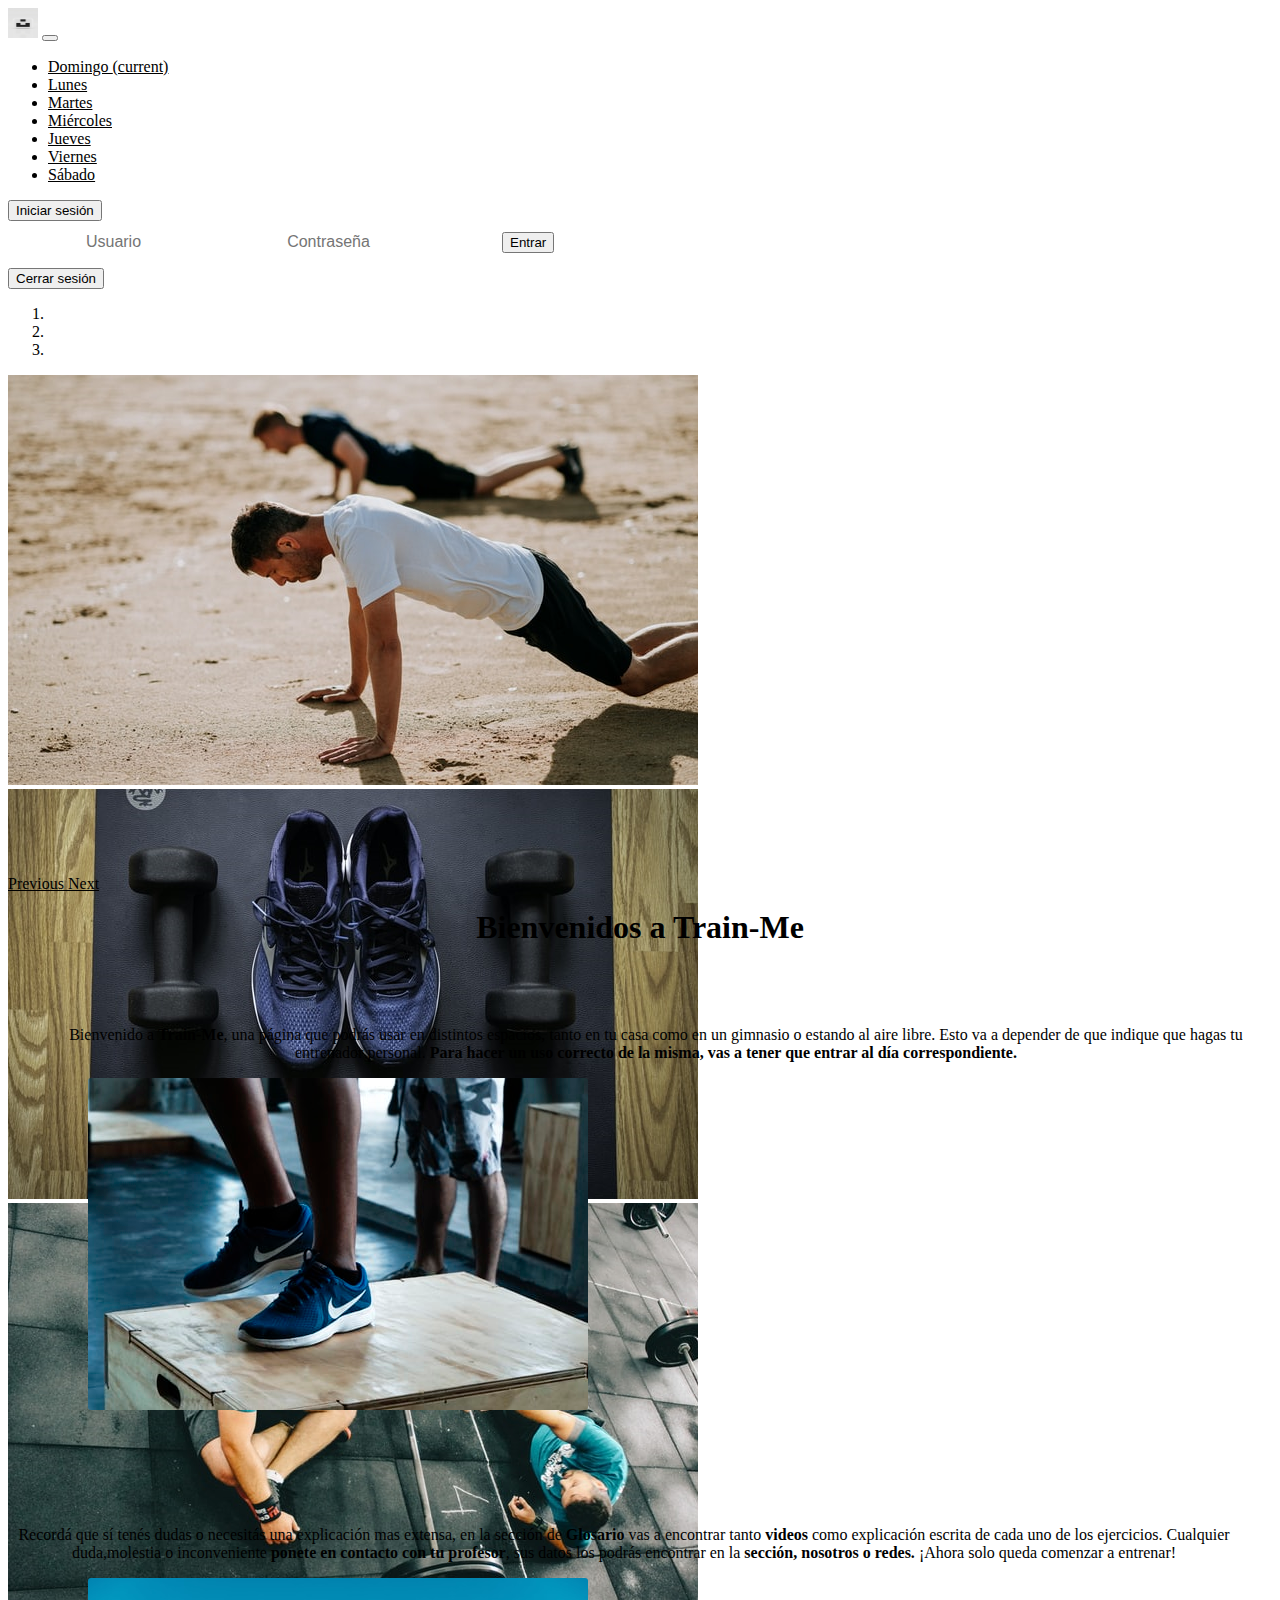
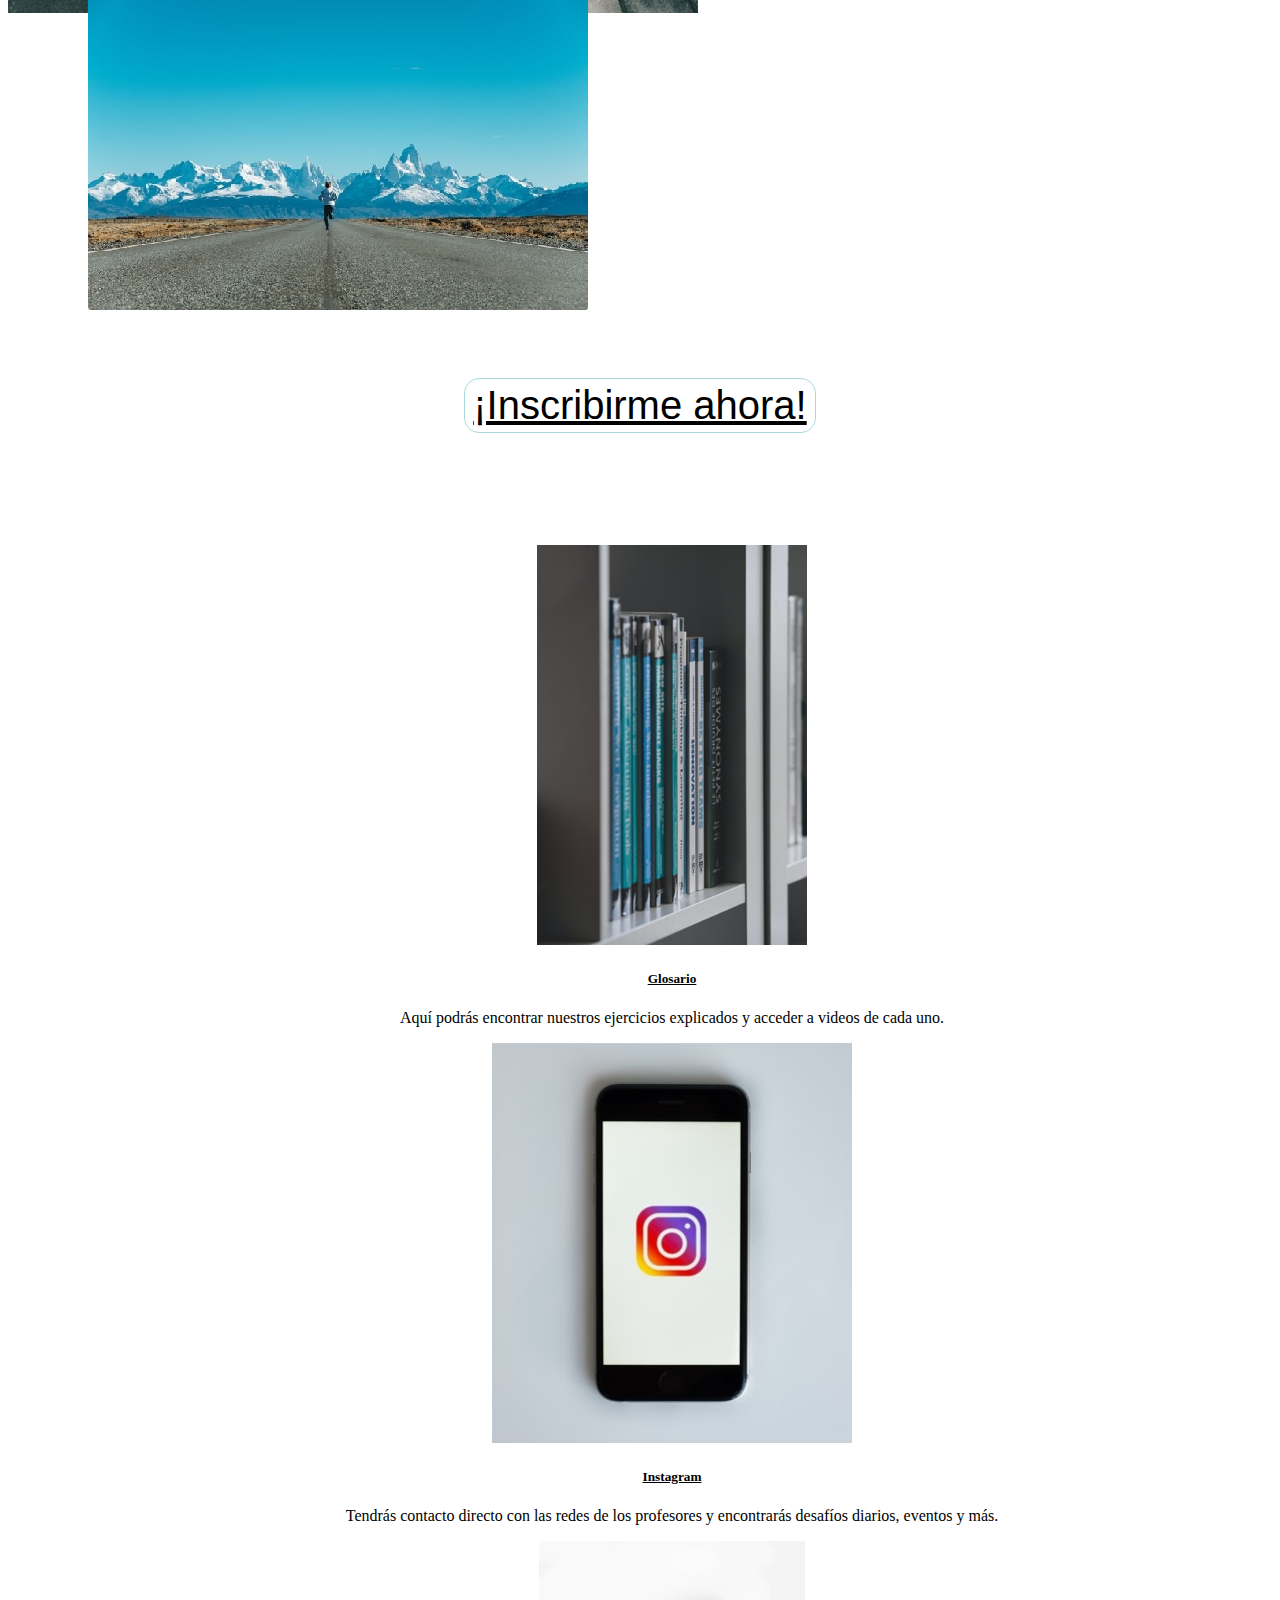
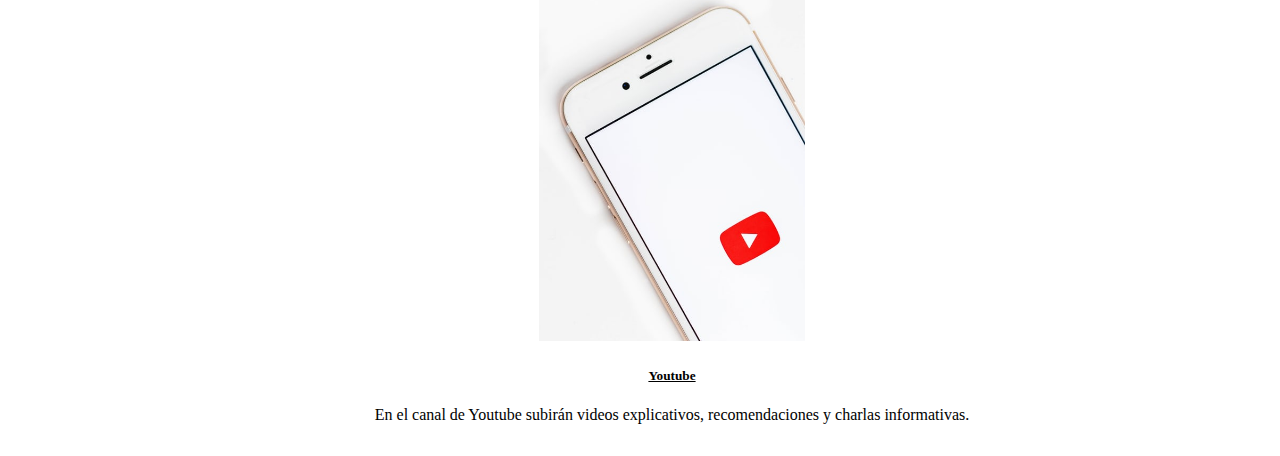
==== index.html @ 3433dd18 "Se modifico encabezado de index y se quito el overflow de dias en mobile" ====
<!DOCTYPE html>
<html lang="en">

<head>
    <meta charset="UTF-8">
    <meta http-equiv="X-UA-Compatible" content="IE=edge">
    <meta name="viewport" content="width=device-width, initial-scale=1.0">
    <meta name="description" content="No importa donde entrenes, hacelo bajo la supervisión de un profesional.">
    <meta name="keywords"
        content="entrenamiento, GYM, en casa, salud, ejercicios, pesas, funcional, crossfit, movimiento">
    <title>Train-Me-Boots</title>
    <!-- css de Bootstrap -->
    <link rel="stylesheet" href="https://cdn.jsdelivr.net/npm/bootstrap@4.6.0/dist/css/bootstrap.min.css"
        integrity="sha384-B0vP5xmATw1+K9KRQjQERJvTumQW0nPEzvF6L/Z6nronJ3oUOFUFpCjEUQouq2+l" crossorigin="anonymous">
    <!-- Nuestro css -->
    <link rel="stylesheet" href="css/app.css">
</head>

<body>
    <div class="container-fluid">
        <!-- Inicia la nav -->
        <div class="row">
            <div class="col-xs-12 col-md-12 col-lg-12">
                <nav class="navbar navbar-expand-lg navbar-light bg-light fixed-top">
                    <a class="navbar-brand" href="#"><img src="img/logo.jfif" width="30" height="30" alt="logo"></a>
                    <button class=" navbar-toggler" type="button" data-toggle="collapse" data-target="#navbarNav"
                        aria-controls="navbarNav" aria-expanded="false" aria-label="Toggle navigation">
                        <span class="navbar-toggler-icon"></span>
                    </button>
                    <div class="collapse navbar-collapse" id="navbarNav">
                        <ul class="navbar-nav">
                            <li class="nav-item ">
                                <a class="nav-link" href="#">Domingo <span class="sr-only">(current)</span></a>
                            </li>
                            <li class="nav-item">
                                <a class="nav-link active scale" href="pages/lunes.html">Lunes</a>
                            </li>
                            <li class="nav-item">
                                <a class="nav-link active scale" href="pages/martes.html">Martes</a>
                            </li>
                            <li class="nav-item">
                                <a class="nav-link active scale" href="pages/miercoles.html">Miércoles</a>
                            </li>
                            <li class="nav-item">
                                <a class="nav-link active scale" href="pages/jueves.html">Jueves</a>
                            </li>
                            <li class="nav-item">
                                <a class="nav-link active scale" href="pages/viernes.html">Viernes</a>
                            </li>
                            <li class="nav-item">
                                <a class="nav-link" href="#">Sábado</a>
                            </li>
                        </ul>
                    </div>
                    <div class="btn-group">
                        <button class="btn  btn-sm dropdown-toggle" type="button" data-toggle="dropdown"
                            aria-haspopup="true" aria-expanded="false">
                            Iniciar sesión
                        </button>
                        <div class="dropdown-menu">
                            <input type="text" class="usuario radius" name="usuario" id="" placeholder="Usuario"
                                required>
                            <input type="contraseña" class="usuario radius " name="contraseña" id=""
                                placeholder="Contraseña" required>
                            <a href="#"><button type="button" class="btn  btn-sm btnMargin">Entrar</button></a>
                        </div>
                    </div>
                    <a href="#"><button type="button" class="btn  btn-sm">Cerrar sesión</button></a>
                </nav>
            </div>
        </div>

        <!-- inicio de carousel -->
        <div class="row">
            <div class="col-xs-12 col-md-12 col-lg-12">
                <div id="carouselExampleIndicators" class="carousel slide" data-ride="carousel">
                    <ol class="carousel-indicators">
                        <li data-target="#carouselExampleIndicators" data-slide-to="0" class="active"></li>
                        <li data-target="#carouselExampleIndicators" data-slide-to="1"></li>
                        <li data-target="#carouselExampleIndicators" data-slide-to="2"></li>
                    </ol>
                    <div class="carousel-inner img__radius">
                        <div class="carousel-item active">
                            <img src="img/training1.jfif" class="d-block w-100 " alt="zapatillas">
                        </div>
                        <div class="carousel-item">
                            <img src="img/training4.jfif" class="d-block w-100" alt="joven">
                        </div>
                        <div class="carousel-item">
                            <img src="img/training3.jfif" class="d-block w-100" alt="gym">
                        </div>
                    </div>
                    <a class="carousel-control-prev" href="#carouselExampleIndicators" role="button" data-slide="prev">
                        <span class="carousel-control-prev-icon" aria-hidden="true"></span>
                        <span class="sr-only">Previous</span>
                    </a>
                    <a class="carousel-control-next" href="#carouselExampleIndicators" role="button" data-slide="next">
                        <span class="carousel-control-next-icon" aria-hidden="true"></span>
                        <span class="sr-only">Next</span>
                    </a>
                </div>
            </div>
        </div>

        <!-- encabezado con el titulo -->
        <div class="row">
            <div class="col-xs-12 col-md-12 col-lg-12">
                <h1 class="encabezado__titulo">Bienvenidos a Train-Me</h1>
            </div>
        </div>

        <!-- Explicacion de la pag e imagen -->
        <section>
            <div class="row section__div--mb">
                <div class="col-xs-12 col-md-6 col-lg-6 ">
                    <p class="section__textPrincipal">Bienvenido a <b>Train-Me</b>, una página que podrás usar en
                        distintos
                        espacios,
                        tanto
                        en tu casa como en un
                        gimnasio o estando al aire libre.
                        Esto va a depender de que indique que hagas tu entrenador personal.
                        <b>Para hacer un uso correcto de la misma, vas a tener que entrar al día correspondiente.</b>
                    </p>
                </div>
                <div class="col-xs-12 col-md-6 col-lg-6 section__container">
                    <img src="img/shoes.jfif" alt="zapatillas" class="img-fluid img__radius">
                </div>
            </div>
            <div class="row section__div--mb">
                <div class="col-xs-12 col-md-6 col-lg-6  order-lg-1 order-md-1">
                    <p class="section__textSecundario ">
                        Recordá que sí tenés dudas o necesitás una explicación mas extensa, en la sección de
                        <b>Glosario</b>
                        vas a
                        encontrar tanto <b>videos</b> como explicación escrita de cada uno de los ejercicios.
                        Cualquier duda,molestia o inconveniente <b>ponete en contacto con tu profesor</b>, sus datos los
                        podrás
                        encontrar en la <b>sección, nosotros o redes.</b>
                        ¡Ahora solo queda comenzar a entrenar!
                    </p>
                </div>
                <div class="col-xs-12 col-md-6 col-lg-6 section__container">
                    <img src="img/running.jfif" alt="persona corriendo" class="img-fluid img__radius">
                </div>
            </div>
        </section>
        <!-- encabezado de inscripcion -->
        <div class="row">
            <div class="col-xs-12 col-md-12 col-lg-12 flex__encabezado--index">
                <button class="scale encabezado__inscripcion--index"><a href="pages/inscripcion.html"
                        class="hover__encabezado--index">¡Inscribirme ahora!</a></button>
            </div>
        </div>

        <!-- incio del footer -->
        <footer class="row footer__position">
            <div class="card-deck">
                <div class="card">
                    <a href="pages/glosario.html"><img src="img/glosario.jfif" class="card-img-top "
                            alt="acceso a glosario" height="400">
                        <div class="card-body">
                    </a>
                    <a href="pages/glosario.html">
                        <h5 class="card-title">Glosario</h5>
                    </a>
                    <p class="card-text">Aquí podrás encontrar nuestros ejercicios explicados y acceder a
                        videos de cada uno.</p>
                </div>
            </div>
            <div class="card">
                <a href="https://www.instagram.com/somozajoaquin_/?hl=es-la" target="_blank"><img
                        src="img/instagram.jfif" class="card-img-top " alt="acceso a instagram" height="400"></a>
                <div class="card-body">
                    <a href="https://www.instagram.com/somozajoaquin_/?hl=es-la" target="_blank">
                        <h5 class="card-title">Instagram</h5>
                    </a>
                    <p class="card-text">Tendrás contacto directo con las redes de los profesores y encontrarás
                        desafíos diarios, eventos y más.</p>
                </div>
            </div>
            <div class="card">
                <a href="https://www.youtube.com/c/foroatletismo" target="_blank"><img src="img/youtube.jfif"
                        class="card-img-top" alt="acceso a youtube" height="400"></a>
                <div class="card-body">
                    <a href=" https://www.youtube.com/c/foroatletismo" target="_blank"">
                        <h5 class=" card-title">Youtube</h5>
                    </a>
                    <p class="card-text">En el canal de Youtube subirán videos explicativos, recomendaciones y
                        charlas informativas.</p>
                </div>
            </div>
        </footer>

    </div>
















    <!-- scripts de bootstrap -->
    <script src="https://code.jquery.com/jquery-3.5.1.slim.min.js"
        integrity="sha384-DfXdz2htPH0lsSSs5nCTpuj/zy4C+OGpamoFVy38MVBnE+IbbVYUew+OrCXaRkfj"
        crossorigin="anonymous"></script>
    <script src="https://cdn.jsdelivr.net/npm/bootstrap@4.6.0/dist/js/bootstrap.bundle.min.js"
        integrity="sha384-Piv4xVNRyMGpqkS2by6br4gNJ7DXjqk09RmUpJ8jgGtD7zP9yug3goQfGII0yAns"
        crossorigin="anonymous"></script>
</body>

</html>
---- css/app.css ----
/* vista desktop */
@media only screen and (min-width:1024px) {
    .encabezado__titulo{
        margin: 1rem 0;
    }
    
    .section__textPrincipal{
        text-align: center;
         padding-top: 4rem;
         padding-left: 2rem;
    }
     .section__textSecundario{
        text-align: center;
        padding-top: 4rem;
        padding-right: 2rem;
    }
     .section__container {
        padding-left: 5rem;
    }
    .carousel-inner{
        height: 500px;
    }
    .encabezado__h2{
        margin-top: 1rem;
    }
    .footer__position{
        text-align: center;
        margin-top: 7rem;
        margin-bottom: 2rem;
        width: 100%;
        padding-left: 2rem;
    }
}

h1, h2{
    text-align: center;
}

a{
    color: black;
}

.section__div--mb{
    margin-bottom: 3rem;
}
.flex__encabezado--index{
    display: flex;
    flex-direction: row;
    justify-content: center;
}


/* modificaciones de links y botones  */
a:hover{
    text-decoration: none;
    transition: 0.5s; 
    color: #8eb9bb; 
 
}
.hover__encabezado--index:hover{
   color: #000;
}
.encabezado__inscripcion--index{
    margin-top: 1rem;
    text-align: center;
    font-size: 2.5rem;
    border: 1px solid #a8dadc;
    background-color: white;   
    border-radius: 15px;
    padding: .25rem .5rem;    
}
.encabezado__inscripcion--index:hover{
    color: white;
    border: 1px  solid #a8dadc;
    border-radius: 15px;
    box-shadow: 0 0.8em 0.5em -0.5em #99c5c7;
} 
.scale:hover{
    transform: scale(1.1,1.1);
    transition: 0.5s;
}
.radius{
    border-radius: 5px;
    border: none;
}
.img__radius{
   border-radius:calc(.25rem - 1px);
}

/* Boton de la nav */
.btnMargin{
    margin-left: 4rem;
    margin-top: 0.5rem;
}
.btn:hover{
    background-color: #a8dadc;
    transition: 0.5s;
    color: #fff;
}
.usuario{
    height: 2.5rem;   
}
::placeholder{
    text-align: center;
}

/* Titulo de los dias */
.encabezado__titulo--dias{
    margin-top: 1rem;
}

/* Iconos de footer */
svg{
    width: 1.5rem;
    height: 1.5rem;   
}

/* No usar BEM sobre .table ya que es class de bootstrap */
/* Tablas de dias y glosario */
.table{
    margin-top: 2rem;
    margin-bottom: 5rem; 
} 

/* css del formulario de inscripcion */
input:placeholder-shown{ 
    font-size: 1rem;
}
textarea{
    font-size: 1rem;
}
select{ 
    border: none;
    height: 1.5rem;
    text-align: center;
    font-weight: 100;
    margin-bottom: 0.2rem;
    font-size: 1rem;
}
input{
    border: none;
    text-align: center;
    font-weight: 100;
    margin-bottom: 0.3rem;
}
.inscripcion__input--tamaño{
    height: 2rem;
}

.inscripcion__ubicacion--checkbox{
    text-align: center;
    font-size: 1.2rem;
    list-style: none;
    margin-top: 0.5rem;
}
.inscripcion__contenedor--ubicacion{
    display: flex;
    flex-direction: row;
    justify-content: center;
    
}
.inscripcion__contenedor--interior{
    background-color: #a8dadc;
    width: 40rem;
    height: 42rem;
    border-radius: 15px;
    display: flex;
    flex-direction: column;
    align-items: center; 
}
.inscripcion__ubicacionForm{
    display: flex;
    flex-direction: column;
    align-items: center;
    margin-top: 2rem; 
}

/* modificaciones de vista tablet */
@media only screen and (min-width: 768px) and (max-width:1023px){
    iframe{
        width: 400px;
        height: 200px;
    }
    .footer__position{
        justify-content: space-around;
        width: 100%;
        padding-left: 2rem;
        margin-bottom: 2rem;
    }
    .encabezado__inscripcion--index{
        margin-bottom: 2.5rem;
    }
    .scale:hover{
        transform: scale(1.009,1.009);
        transition: 0.5s;
    }
}

/* modificaciones de vista mobile */
@media only screen and (max-width: 768px){
    .navbar-toggler{
        justify-content: flex-start;
    }
    .section__textPrincipal{
        padding: 2rem 0;
        text-align: center;
        font-size: 1.5rem;
    }
    .section__textSecundario{
        padding: 2rem 0;
        text-align: center;
        font-size: 1.5rem;
    }
    .section__container{
        display: flex;
        justify-content: center;
    }
    
     /* No usar BEM sobre .table ya que es class de bootstrap */
    .table{
        margin-top: 1rem;
        margin-bottom: 2rem;
    }
    .width__table--dias{
        width: 90%;
    }
    iframe{
        width: 100px;
        height: 100px;
    }
    .inscripcion__contenedor--interior{
        height: 44rem;
    }
    .scale:hover{
        transform: scale(1.009,1.009);
        transition: 0.5s;
    }
    .footer__position{
        justify-content: space-around;
        width: 100%;
        margin-top: 2rem;
        margin-bottom: 2rem;
    }
}
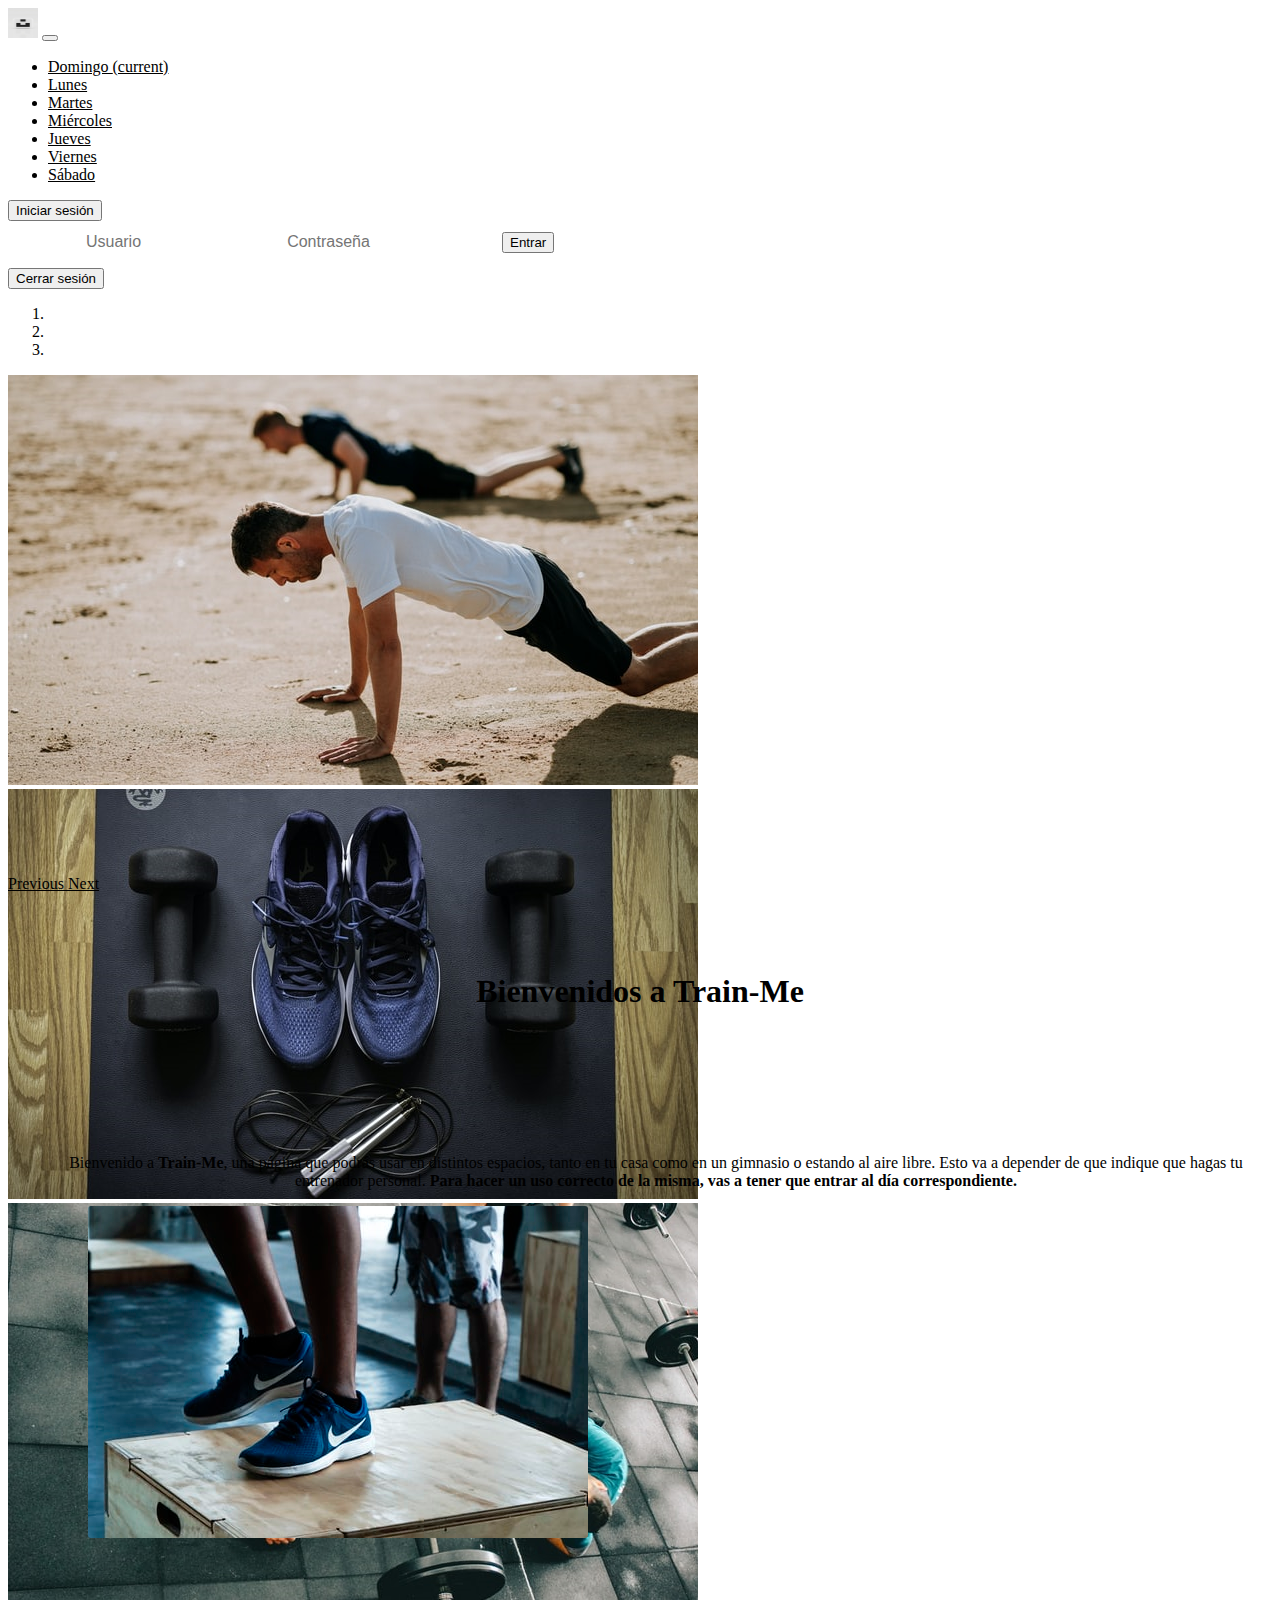
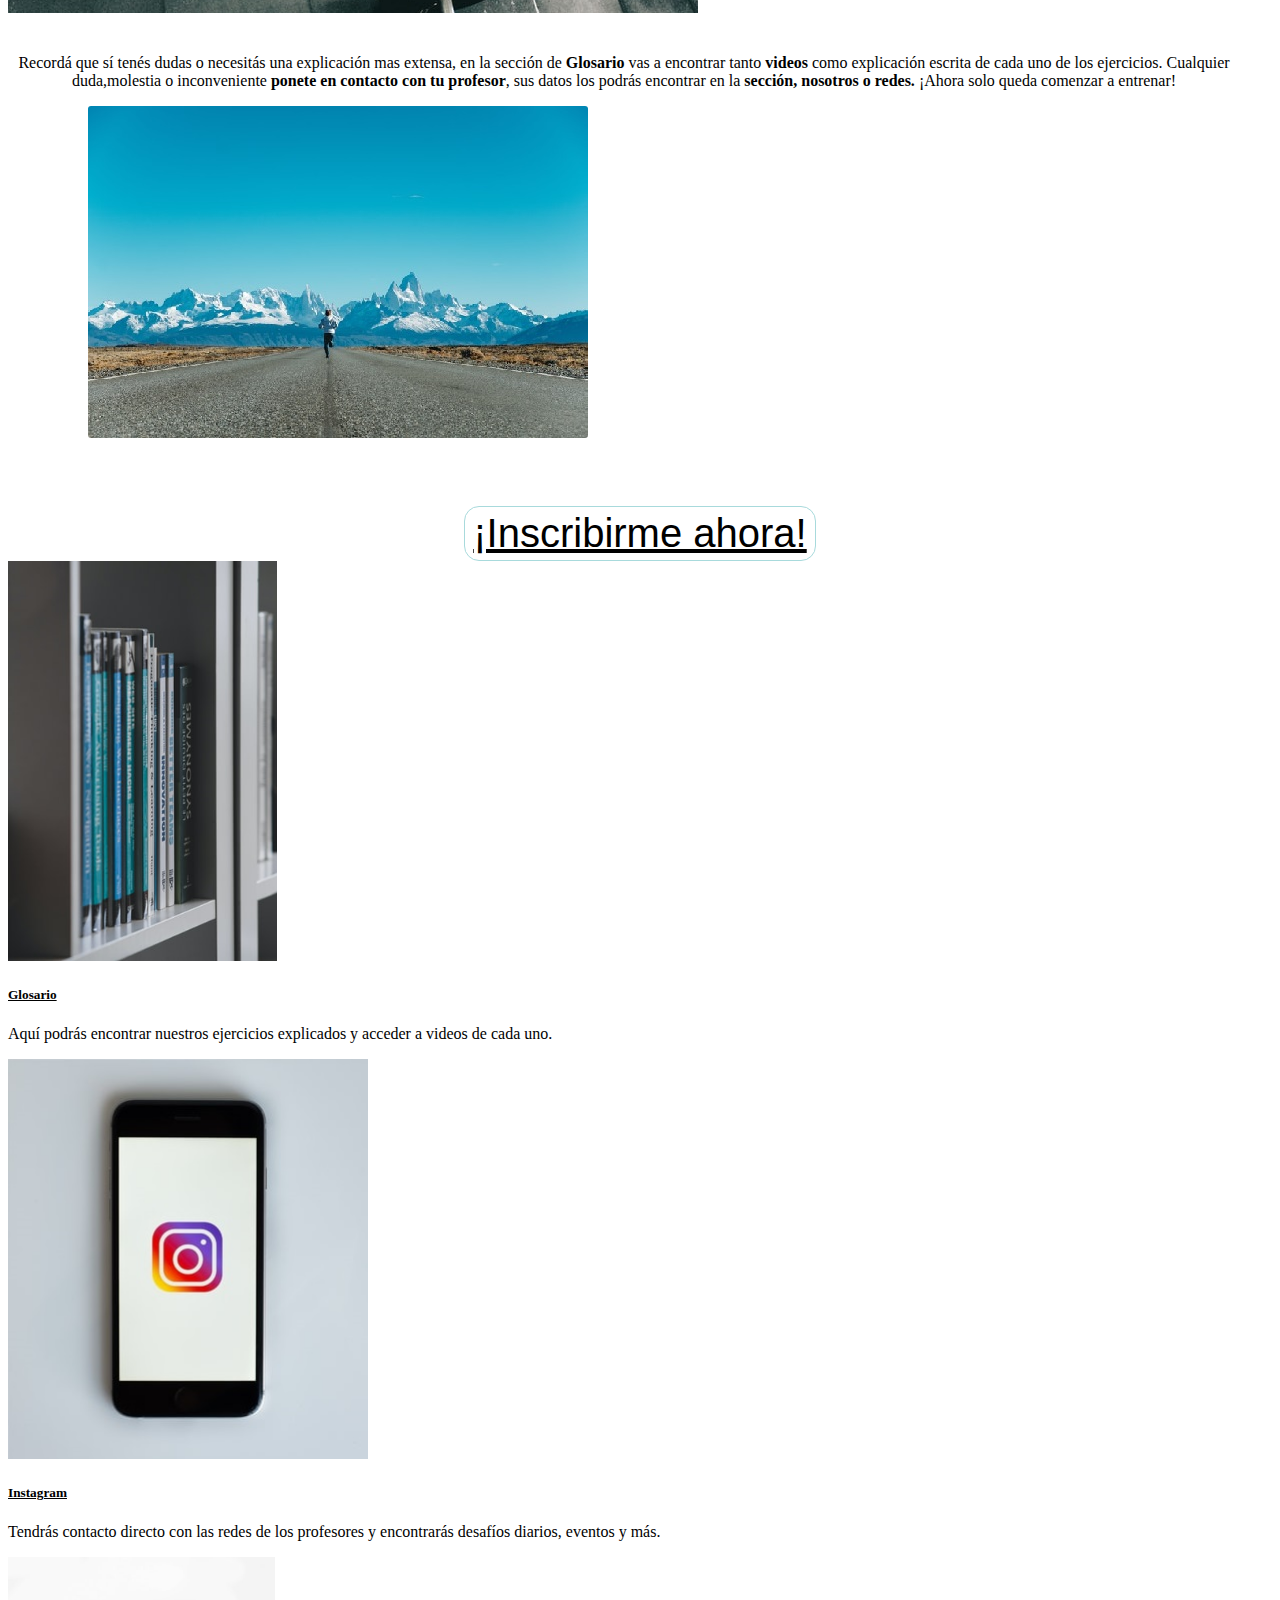
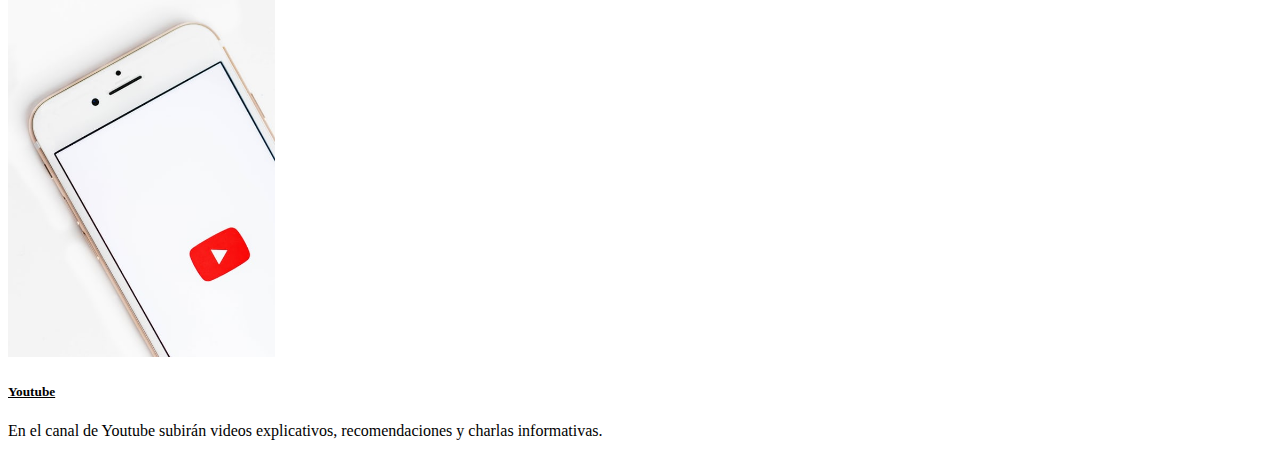
==== commit b573be92: "Se agrego boton para subir en las paginas, se cambiaron los footer las pages de los dias" ====
--- a/index.html
+++ b/index.html
@@ -19,7 +19,7 @@
 <body>
     <div class="container-fluid">
         <!-- Inicia la nav -->
-        <div class="row">
+        <header class="row">
             <div class="col-xs-12 col-md-12 col-lg-12">
                 <nav class="navbar navbar-expand-lg navbar-light bg-light fixed-top">
                     <a class="navbar-brand" href="#"><img src="img/logo.jfif" width="30" height="30" alt="logo"></a>
@@ -68,7 +68,7 @@
                     <a href="#"><button type="button" class="btn  btn-sm">Cerrar sesión</button></a>
                 </nav>
             </div>
-        </div>
+        </header>
 
         <!-- inicio de carousel -->
         <div class="row">
@@ -124,11 +124,11 @@
                     </p>
                 </div>
                 <div class="col-xs-12 col-md-6 col-lg-6 section__container">
-                    <img src="img/shoes.jfif" alt="zapatillas" class="img-fluid img__radius">
+                    <img src="img/shoes.jfif" alt="zapatillas" class="img-fluid img__radius ">
                 </div>
             </div>
             <div class="row section__div--mb">
-                <div class="col-xs-12 col-md-6 col-lg-6  order-lg-1 order-md-1">
+                <div class="col-xs-12 col-md-6 col-lg-6  order-lg-1 order-md-1 ">
                     <p class="section__textSecundario ">
                         Recordá que sí tenés dudas o necesitás una explicación mas extensa, en la sección de
                         <b>Glosario</b>
@@ -140,8 +140,8 @@
                         ¡Ahora solo queda comenzar a entrenar!
                     </p>
                 </div>
-                <div class="col-xs-12 col-md-6 col-lg-6 section__container">
-                    <img src="img/running.jfif" alt="persona corriendo" class="img-fluid img__radius">
+                <div class="col-xs-12 col-md-6 col-lg-6 section__container ">
+                    <img src="img/running.jfif" alt="persona corriendo" class="img-fluid img__radius ">
                 </div>
             </div>
         </section>
@@ -193,9 +193,6 @@
         </footer>
 
     </div>
-
-
-
 
 
 
--- a/css/app.css
+++ b/css/app.css
@@ -1,9 +1,8 @@
 /* vista desktop */
 @media only screen and (min-width:1024px) {
     .encabezado__titulo{
-        margin: 1rem 0;
-    }
-    
+        margin: 5rem 0;
+    }
     .section__textPrincipal{
         text-align: center;
          padding-top: 4rem;
@@ -23,23 +22,14 @@
     .encabezado__h2{
         margin-top: 1rem;
     }
-    .footer__position{
-        text-align: center;
-        margin-top: 7rem;
-        margin-bottom: 2rem;
-        width: 100%;
-        padding-left: 2rem;
-    }
 }
 
 h1, h2{
     text-align: center;
 }
-
 a{
     color: black;
 }
-
 .section__div--mb{
     margin-bottom: 3rem;
 }
@@ -49,14 +39,7 @@
     justify-content: center;
 }
 
-
 /* modificaciones de links y botones  */
-a:hover{
-    text-decoration: none;
-    transition: 0.5s; 
-    color: #8eb9bb; 
- 
-}
 .hover__encabezado--index:hover{
    color: #000;
 }
@@ -76,8 +59,9 @@
     box-shadow: 0 0.8em 0.5em -0.5em #99c5c7;
 } 
 .scale:hover{
-    transform: scale(1.1,1.1);
+    transform: scale(1,1.1);
     transition: 0.5s;
+    letter-spacing: 1.5px;
 }
 .radius{
     border-radius: 5px;
@@ -109,10 +93,42 @@
     margin-top: 1rem;
 }
 
+/* hover de las tablas de los dias */
+.table-hover tbody tr:hover{
+    background-color: #a8dadc;
+}
+.dias__ver--hover:hover{
+    color: white;
+    text-decoration: none; 
+    transition: 0.4s;
+}
+
+/* footer de los dias */
+.footer__dias--position{
+    display: flex;
+    flex-direction: row;
+    justify-content: space-around;
+    margin-top: 3rem;
+    margin-bottom: 3rem;
+    padding-left: 0;
+    list-style: none;
+}
+
 /* Iconos de footer */
 svg{
-    width: 1.5rem;
-    height: 1.5rem;   
+    width: 1.7rem;
+    height: 1.7rem;   
+}
+a .bi:hover{
+    color: #8eb9bb;
+    transition: 0.5s; 
+}
+
+.botonUp__footer--dias{
+    display: flex;
+    flex-direction: row;
+    justify-content: end;
+    margin: 2rem; 
 }
 
 /* No usar BEM sobre .table ya que es class de bootstrap */
@@ -121,6 +137,12 @@
     margin-top: 2rem;
     margin-bottom: 5rem; 
 } 
+.encabezado__titulo--glosario{
+    margin-top: 6rem;
+}
+.glosario__section--position{
+    margin-top: 3rem;
+}
 
 /* css del formulario de inscripcion */
 input:placeholder-shown{ 
@@ -145,7 +167,6 @@
 }
 .inscripcion__input--tamaño{
     height: 2rem;
-}
 
 .inscripcion__ubicacion--checkbox{
     text-align: center;
@@ -156,8 +177,7 @@
 .inscripcion__contenedor--ubicacion{
     display: flex;
     flex-direction: row;
-    justify-content: center;
-    
+    justify-content: center; 
 }
 .inscripcion__contenedor--interior{
     background-color: #a8dadc;
@@ -181,26 +201,23 @@
         width: 400px;
         height: 200px;
     }
-    .footer__position{
-        justify-content: space-around;
-        width: 100%;
-        padding-left: 2rem;
-        margin-bottom: 2rem;
-    }
     .encabezado__inscripcion--index{
         margin-bottom: 2.5rem;
     }
     .scale:hover{
         transform: scale(1.009,1.009);
-        transition: 0.5s;
-    }
+        transition: 1s;
+        letter-spacing: 1.5px;
+    }
+    
 }
 
 /* modificaciones de vista mobile */
 @media only screen and (max-width: 768px){
     .navbar-toggler{
-        justify-content: flex-start;
-    }
+        justify-content: flex-start;  
+    }
+   
     .section__textPrincipal{
         padding: 2rem 0;
         text-align: center;
@@ -220,9 +237,12 @@
     .table{
         margin-top: 1rem;
         margin-bottom: 2rem;
-    }
-    .width__table--dias{
-        width: 90%;
+        font-size: 14px;
+        width: 100%;
+    }
+    
+    .encabezado__titulo--glosario{
+        margin-top: 4rem;
     }
     iframe{
         width: 100px;
@@ -233,13 +253,8 @@
     }
     .scale:hover{
         transform: scale(1.009,1.009);
-        transition: 0.5s;
-    }
-    .footer__position{
-        justify-content: space-around;
-        width: 100%;
-        margin-top: 2rem;
-        margin-bottom: 2rem;
-    }
-}
-
+        transition: 1s;
+        letter-spacing: 1.5px;
+    }
+}
+
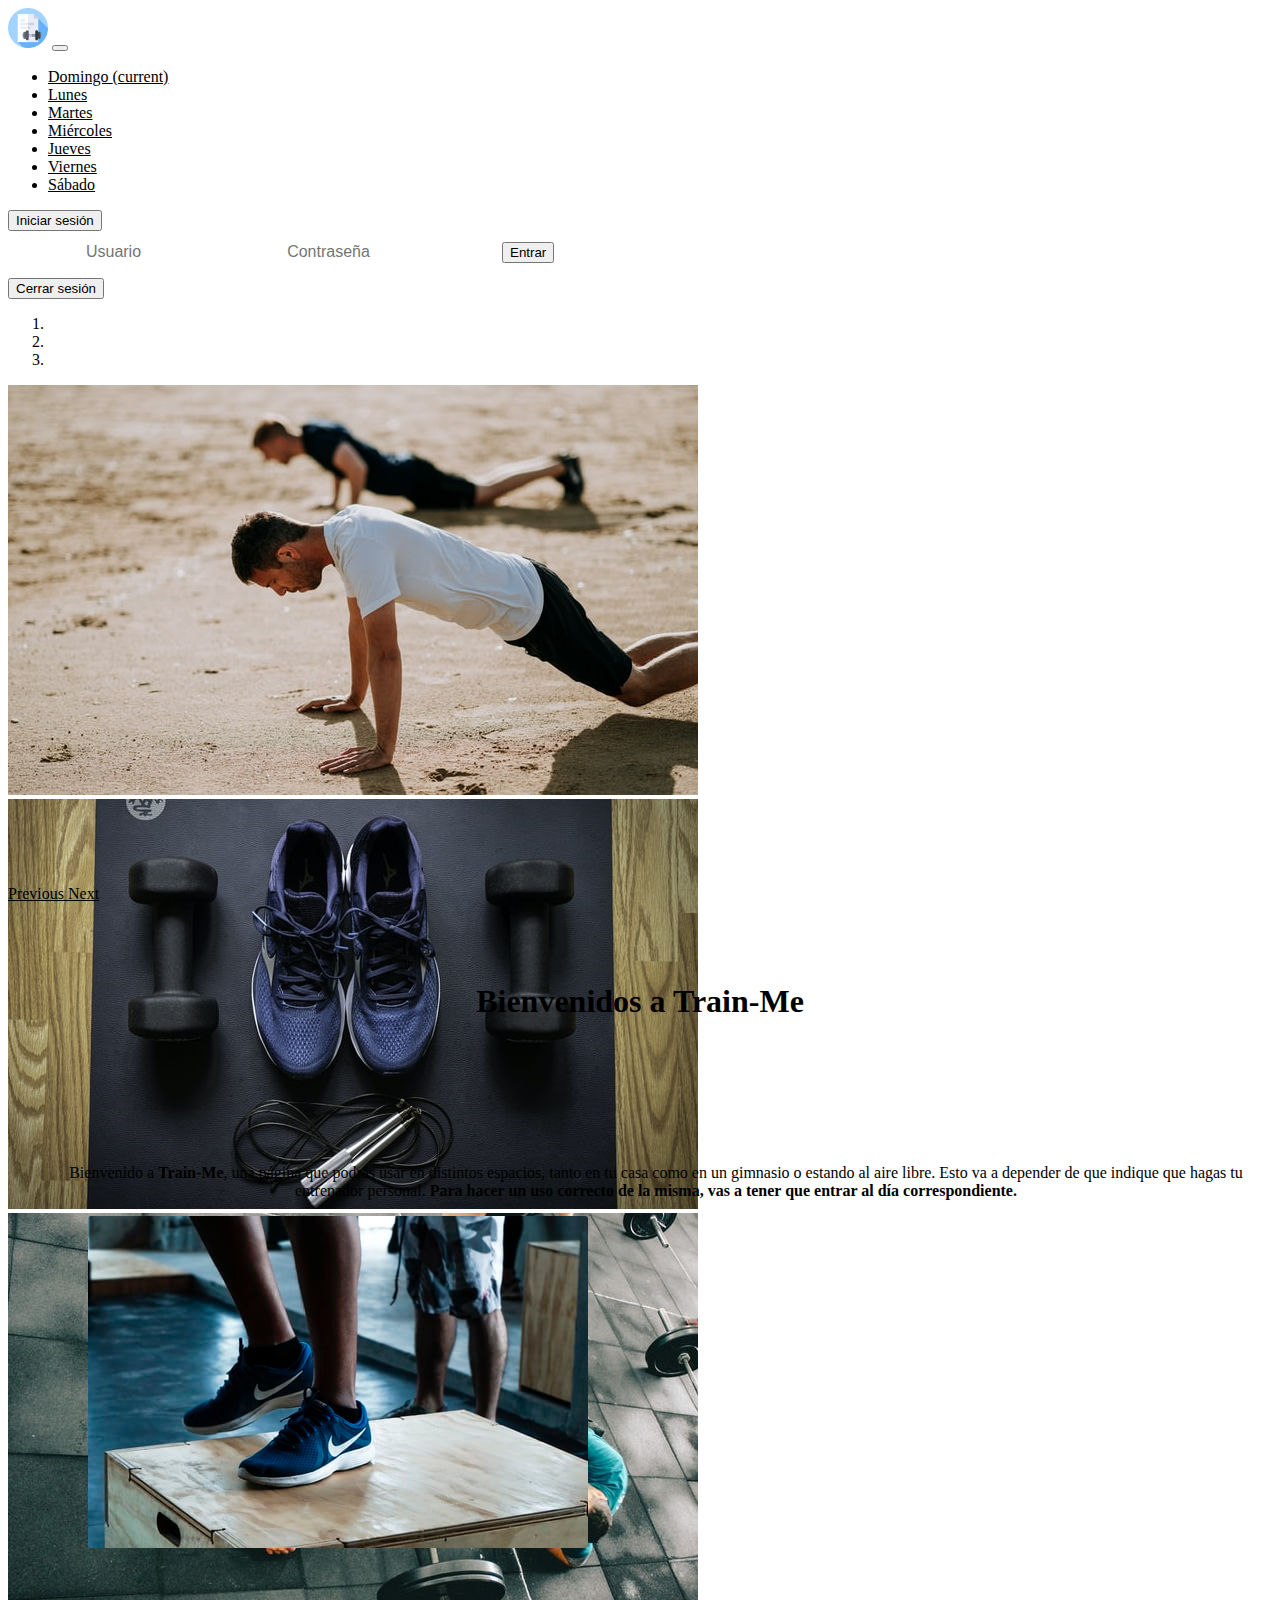
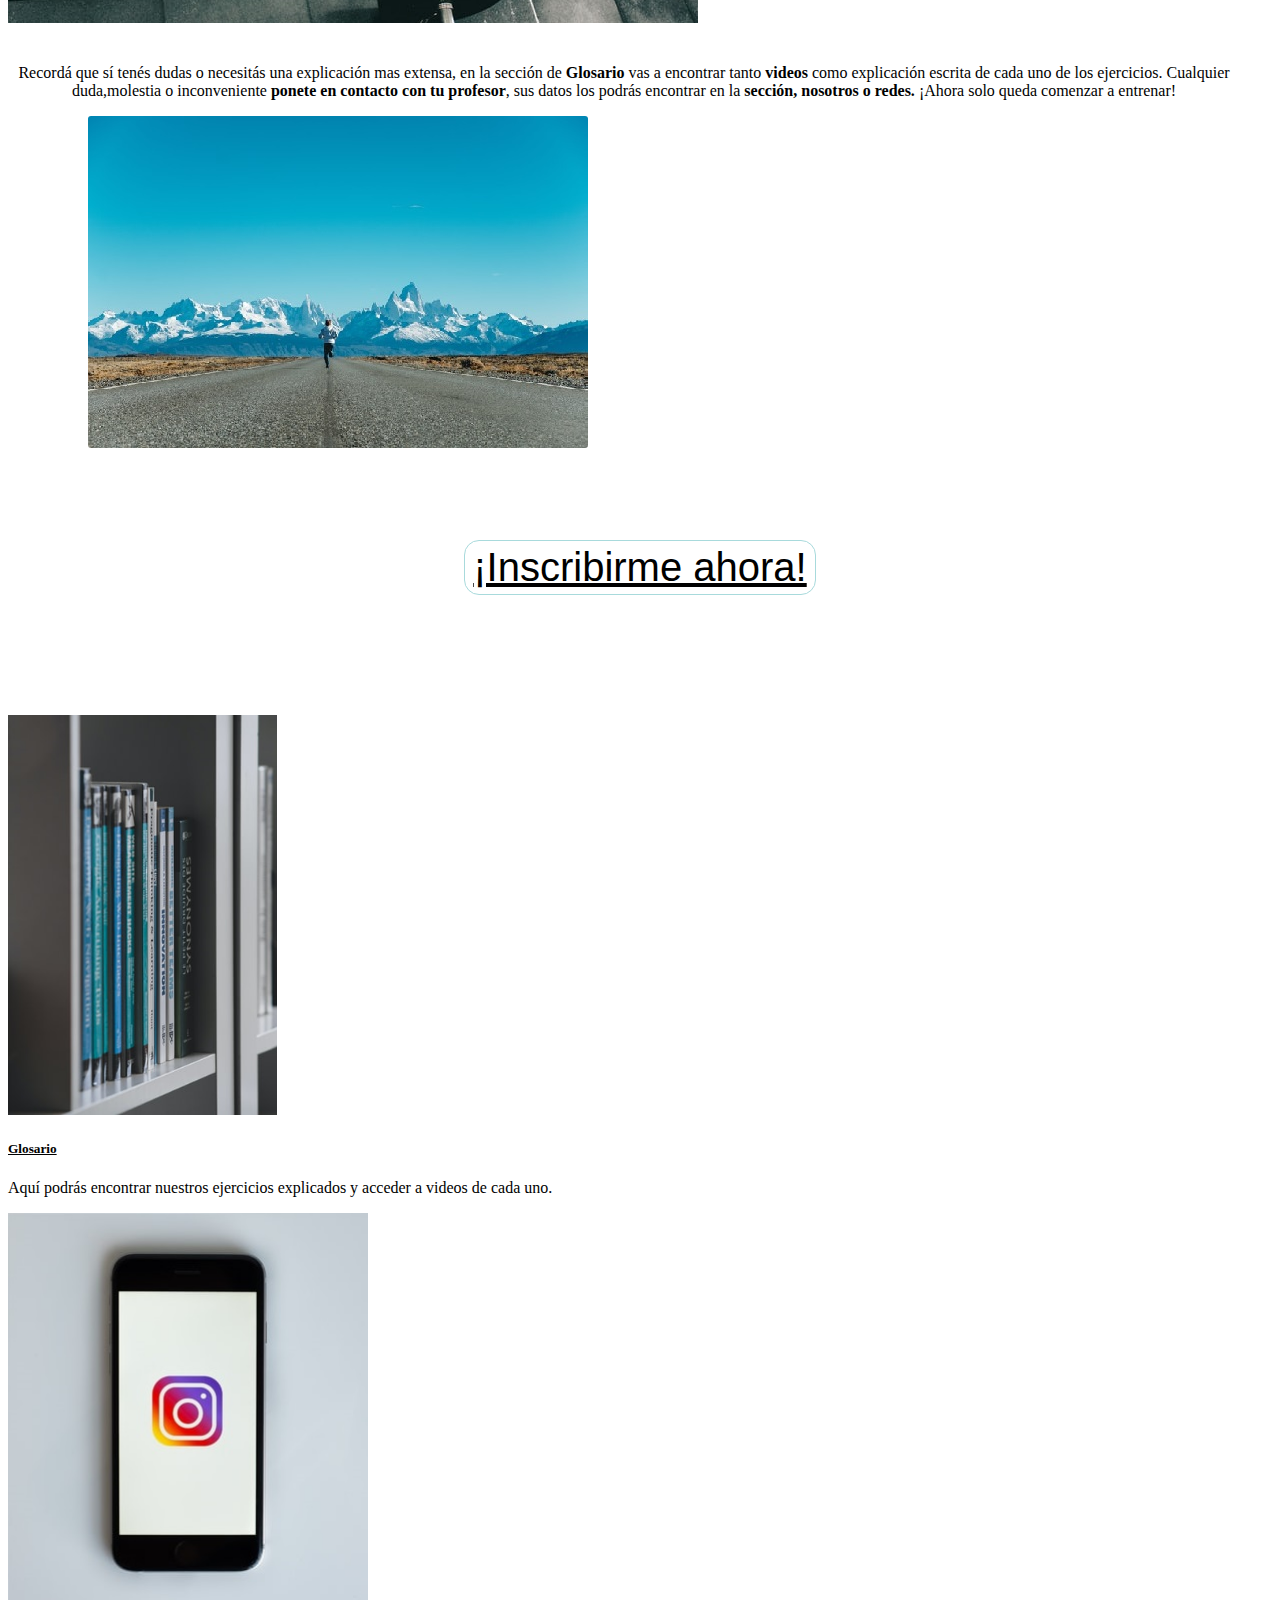
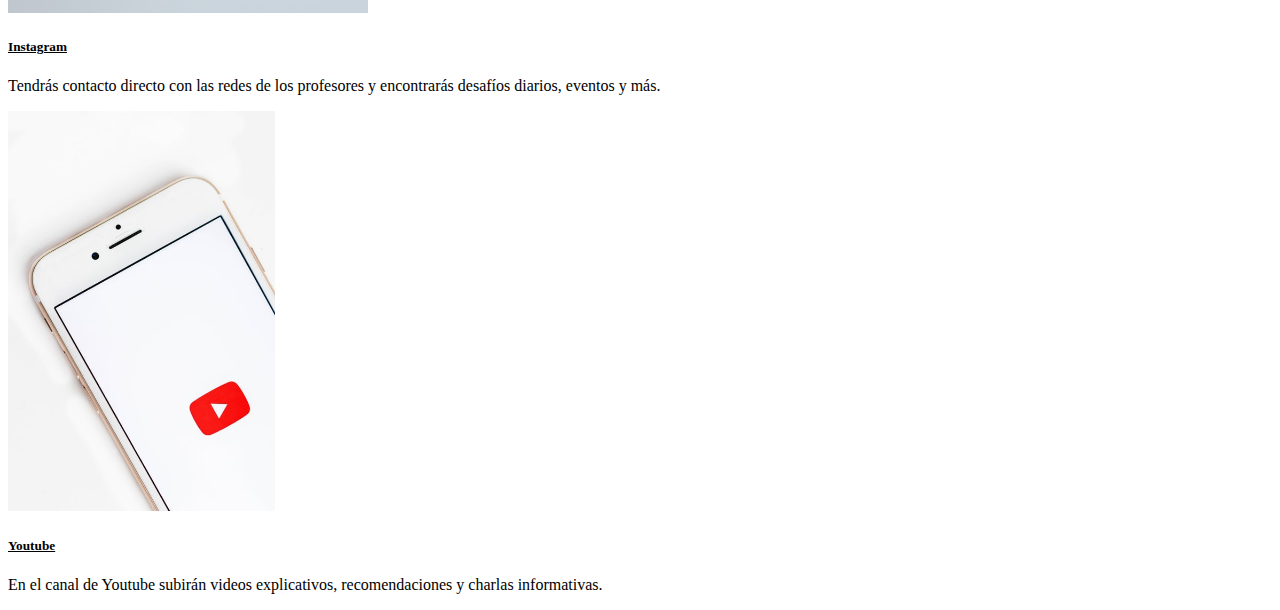
==== commit bb87148d: "Se modifico el logo y tamaño del mismo." ====
--- a/index.html
+++ b/index.html
@@ -22,7 +22,7 @@
         <header class="row">
             <div class="col-xs-12 col-md-12 col-lg-12">
                 <nav class="navbar navbar-expand-lg navbar-light bg-light fixed-top">
-                    <a class="navbar-brand" href="#"><img src="img/logo.jfif" width="30" height="30" alt="logo"></a>
+                    <a class="navbar-brand" href="#"><img src="img/logo.png" width="40" height="40" alt="logo"></a>
                     <button class=" navbar-toggler" type="button" data-toggle="collapse" data-target="#navbarNav"
                         aria-controls="navbarNav" aria-expanded="false" aria-label="Toggle navigation">
                         <span class="navbar-toggler-icon"></span>
@@ -154,7 +154,7 @@
         </div>
 
         <!-- incio del footer -->
-        <footer class="row footer__position">
+        <footer class="row footer__index">
             <div class="card-deck">
                 <div class="card">
                     <a href="pages/glosario.html"><img src="img/glosario.jfif" class="card-img-top "
--- a/css/app.css
+++ b/css/app.css
@@ -30,6 +30,7 @@
 a{
     color: black;
 }
+
 .section__div--mb{
     margin-bottom: 3rem;
 }
@@ -37,20 +38,28 @@
     display: flex;
     flex-direction: row;
     justify-content: center;
+}
+.footer__index{
+    margin-top: 5rem;
+    margin-left: 0;
+    margin-right: 0;
 }
 
 /* modificaciones de links y botones  */
 .hover__encabezado--index:hover{
    color: #000;
+   text-decoration: none;
 }
 .encabezado__inscripcion--index{
-    margin-top: 1rem;
+    margin-top: 2.5rem;
+    margin-bottom: 2.5rem;
     text-align: center;
     font-size: 2.5rem;
     border: 1px solid #a8dadc;
     background-color: white;   
     border-radius: 15px;
     padding: .25rem .5rem;    
+   
 }
 .encabezado__inscripcion--index:hover{
     color: white;
@@ -167,7 +176,7 @@
 }
 .inscripcion__input--tamaño{
     height: 2rem;
-
+}
 .inscripcion__ubicacion--checkbox{
     text-align: center;
     font-size: 1.2rem;
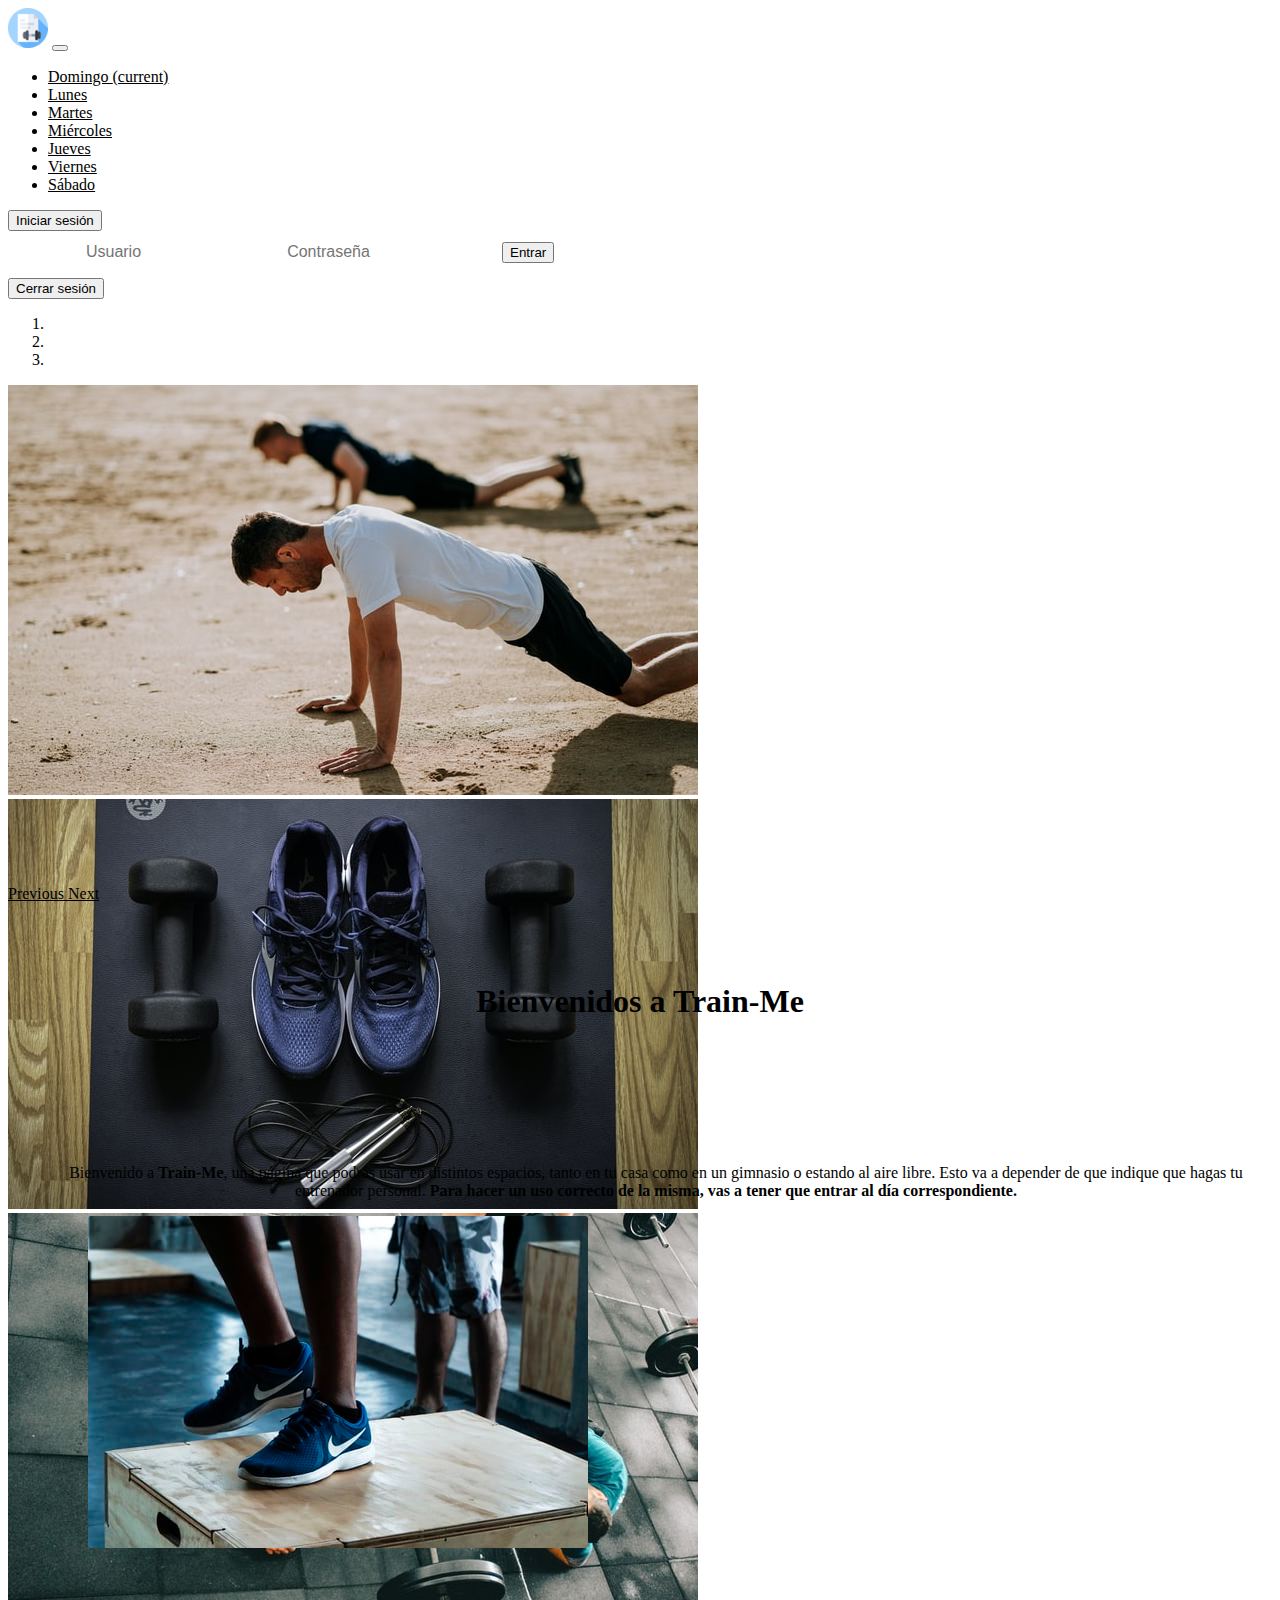
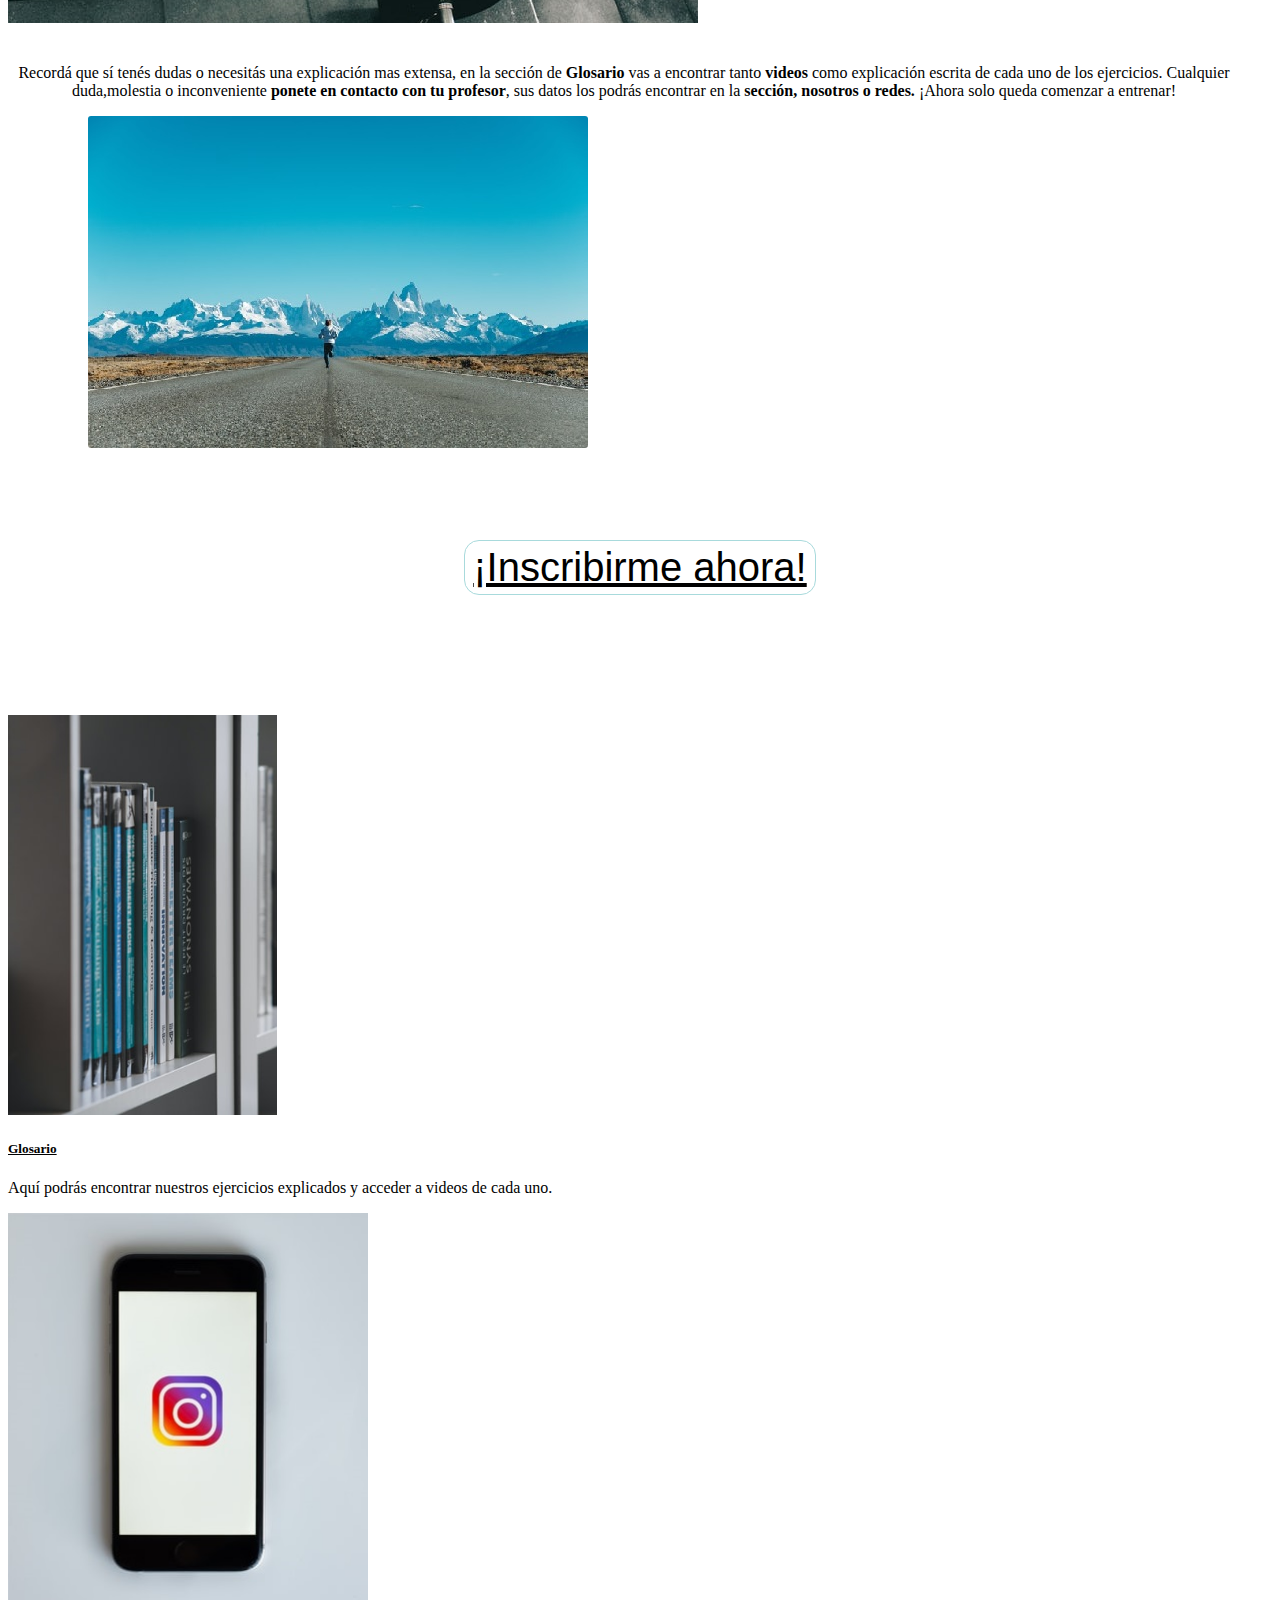
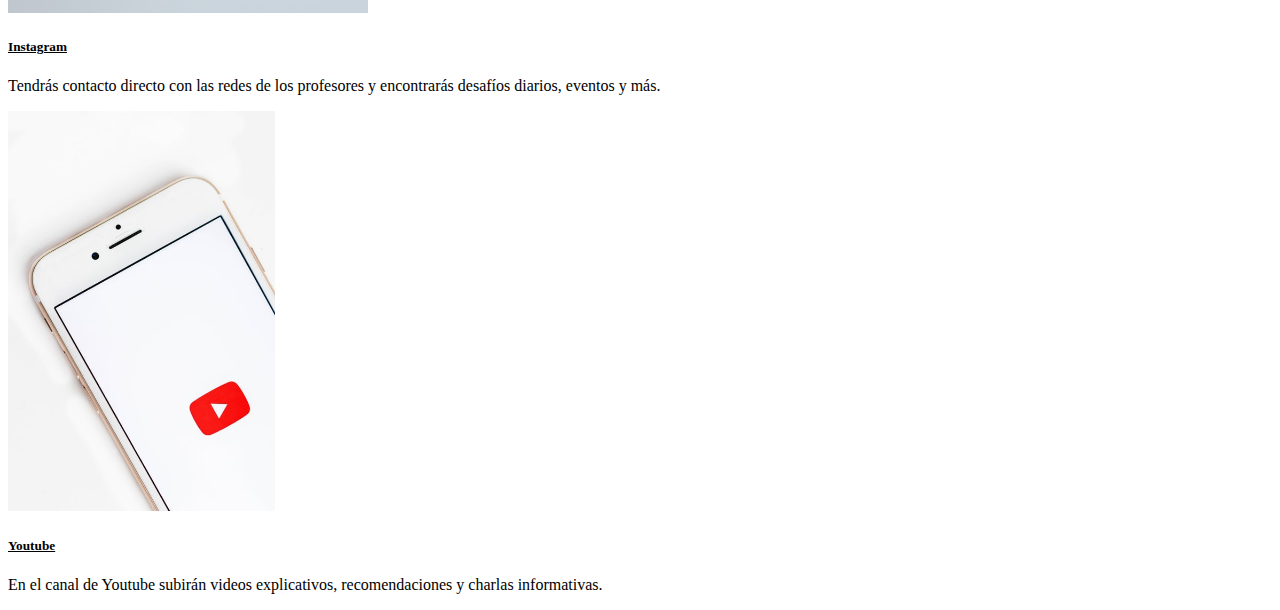
==== commit 87e68acf: "Se cambio el tamaño del logo y el padding del mismo en inscripcion.html" ====
--- a/index.html
+++ b/index.html
@@ -7,7 +7,7 @@
     <meta name="viewport" content="width=device-width, initial-scale=1.0">
     <meta name="description" content="No importa donde entrenes, hacelo bajo la supervisión de un profesional.">
     <meta name="keywords"
-        content="entrenamiento, GYM, en casa, salud, ejercicios, pesas, funcional, crossfit, movimiento">
+        content="entrenamiento, GYM, salud, ejercicios, pesas, funcional, crossfit, movimiento, bienestar">
     <title>Train-Me-Boots</title>
     <!-- css de Bootstrap -->
     <link rel="stylesheet" href="https://cdn.jsdelivr.net/npm/bootstrap@4.6.0/dist/css/bootstrap.min.css"
@@ -22,7 +22,7 @@
         <header class="row">
             <div class="col-xs-12 col-md-12 col-lg-12">
                 <nav class="navbar navbar-expand-lg navbar-light bg-light fixed-top">
-                    <a class="navbar-brand" href="#"><img src="img/logo.png" width="40" height="40" alt="logo"></a>
+                    <a class="navbar-brand" href="#"><img src="img/logoNuevo.png" alt="logo"></a>
                     <button class=" navbar-toggler" type="button" data-toggle="collapse" data-target="#navbarNav"
                         aria-controls="navbarNav" aria-expanded="false" aria-label="Toggle navigation">
                         <span class="navbar-toggler-icon"></span>
@@ -191,7 +191,6 @@
                 </div>
             </div>
         </footer>
-
     </div>
 
 
--- a/css/app.css
+++ b/css/app.css
@@ -38,6 +38,9 @@
     display: flex;
     flex-direction: row;
     justify-content: center;
+}
+hr{
+    background-color: #a8dadc;
 }
 .footer__index{
     margin-top: 5rem;
@@ -154,6 +157,9 @@
 }
 
 /* css del formulario de inscripcion */
+.inscripcion__logo--padding{
+    padding:16px;
+}
 input:placeholder-shown{ 
     font-size: 1rem;
 }
@@ -189,9 +195,11 @@
     justify-content: center; 
 }
 .inscripcion__contenedor--interior{
+    margin-bottom: 4rem;
+    margin-top: 2rem;
     background-color: #a8dadc;
     width: 40rem;
-    height: 42rem;
+    padding-bottom:1rem;
     border-radius: 15px;
     display: flex;
     flex-direction: column;
@@ -249,7 +257,6 @@
         font-size: 14px;
         width: 100%;
     }
-    
     .encabezado__titulo--glosario{
         margin-top: 4rem;
     }
@@ -258,7 +265,13 @@
         height: 100px;
     }
     .inscripcion__contenedor--interior{
-        height: 44rem;
+        width: 80%; 
+    }
+    .inscripcion__ubicacion--checkbox{
+        font-size: 14px;
+    }
+    .inscripcion__textArea{
+        width: 80%;
     }
     .scale:hover{
         transform: scale(1.009,1.009);
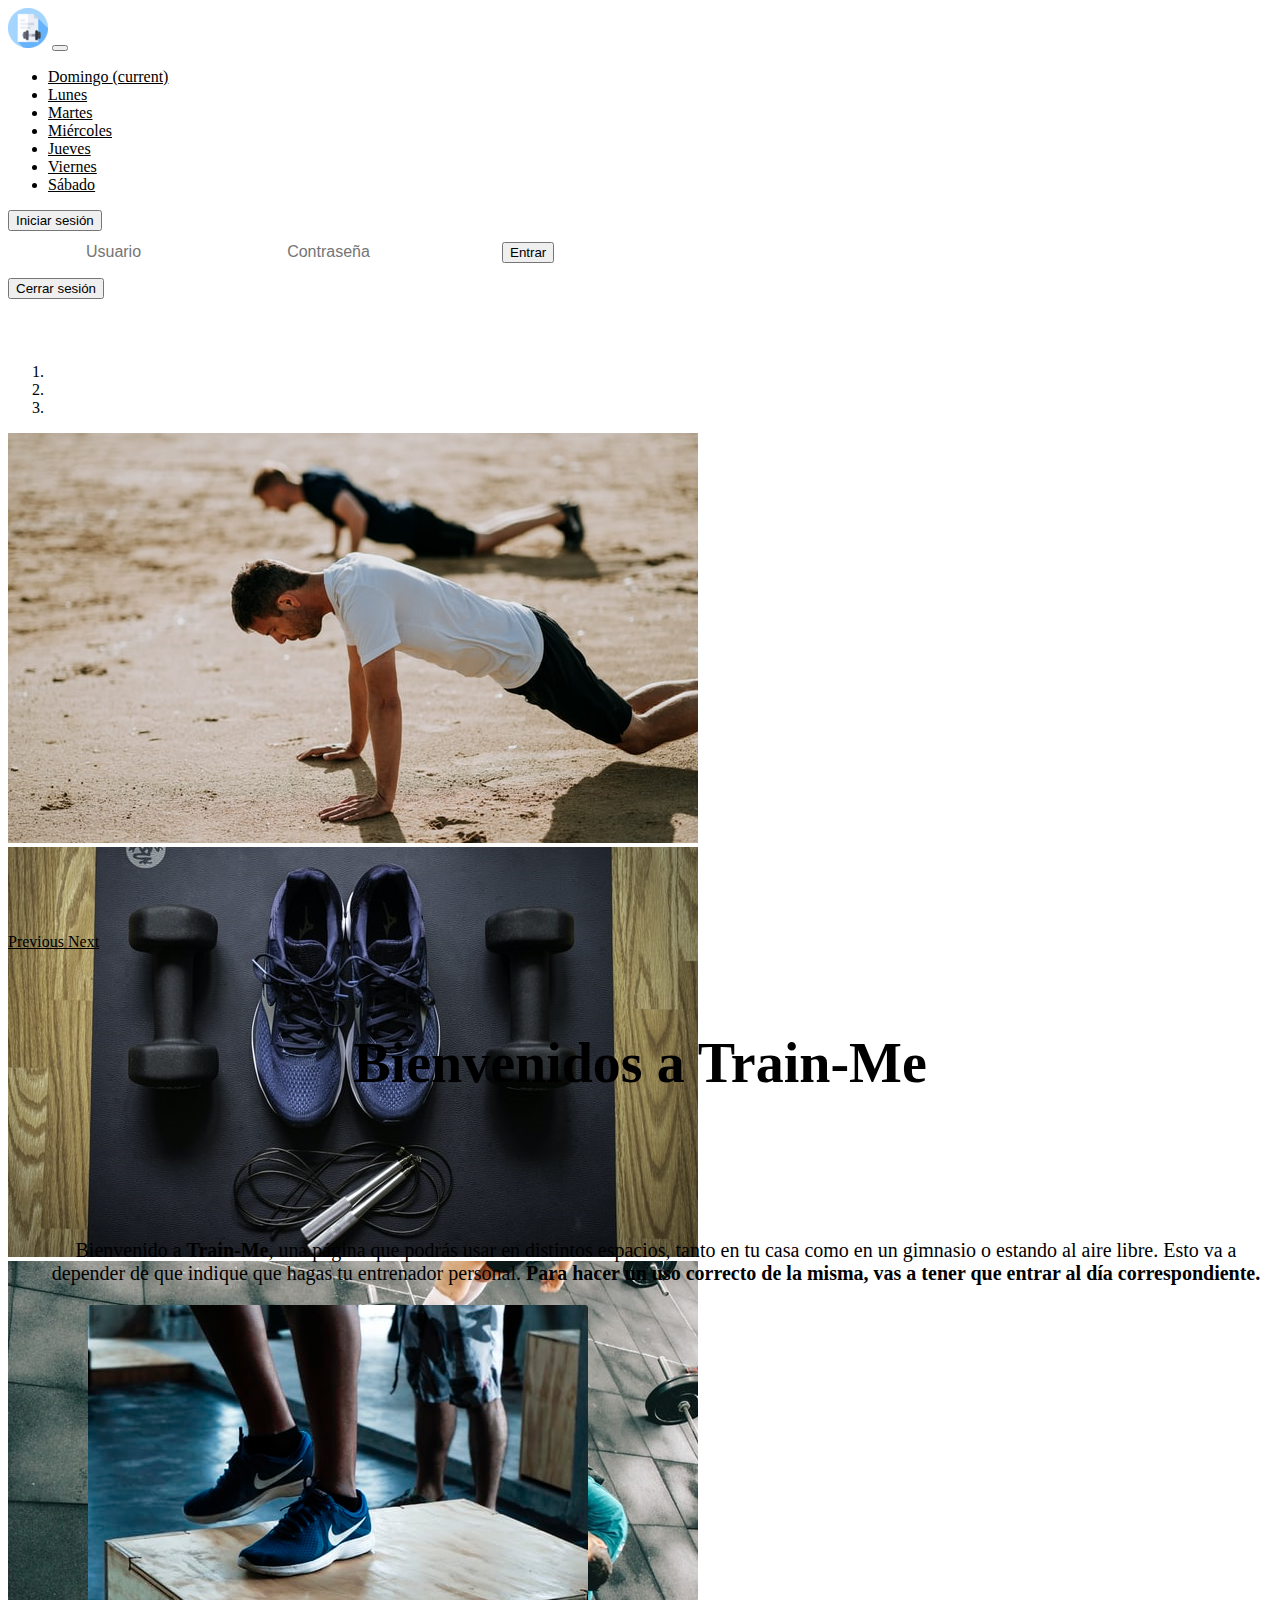
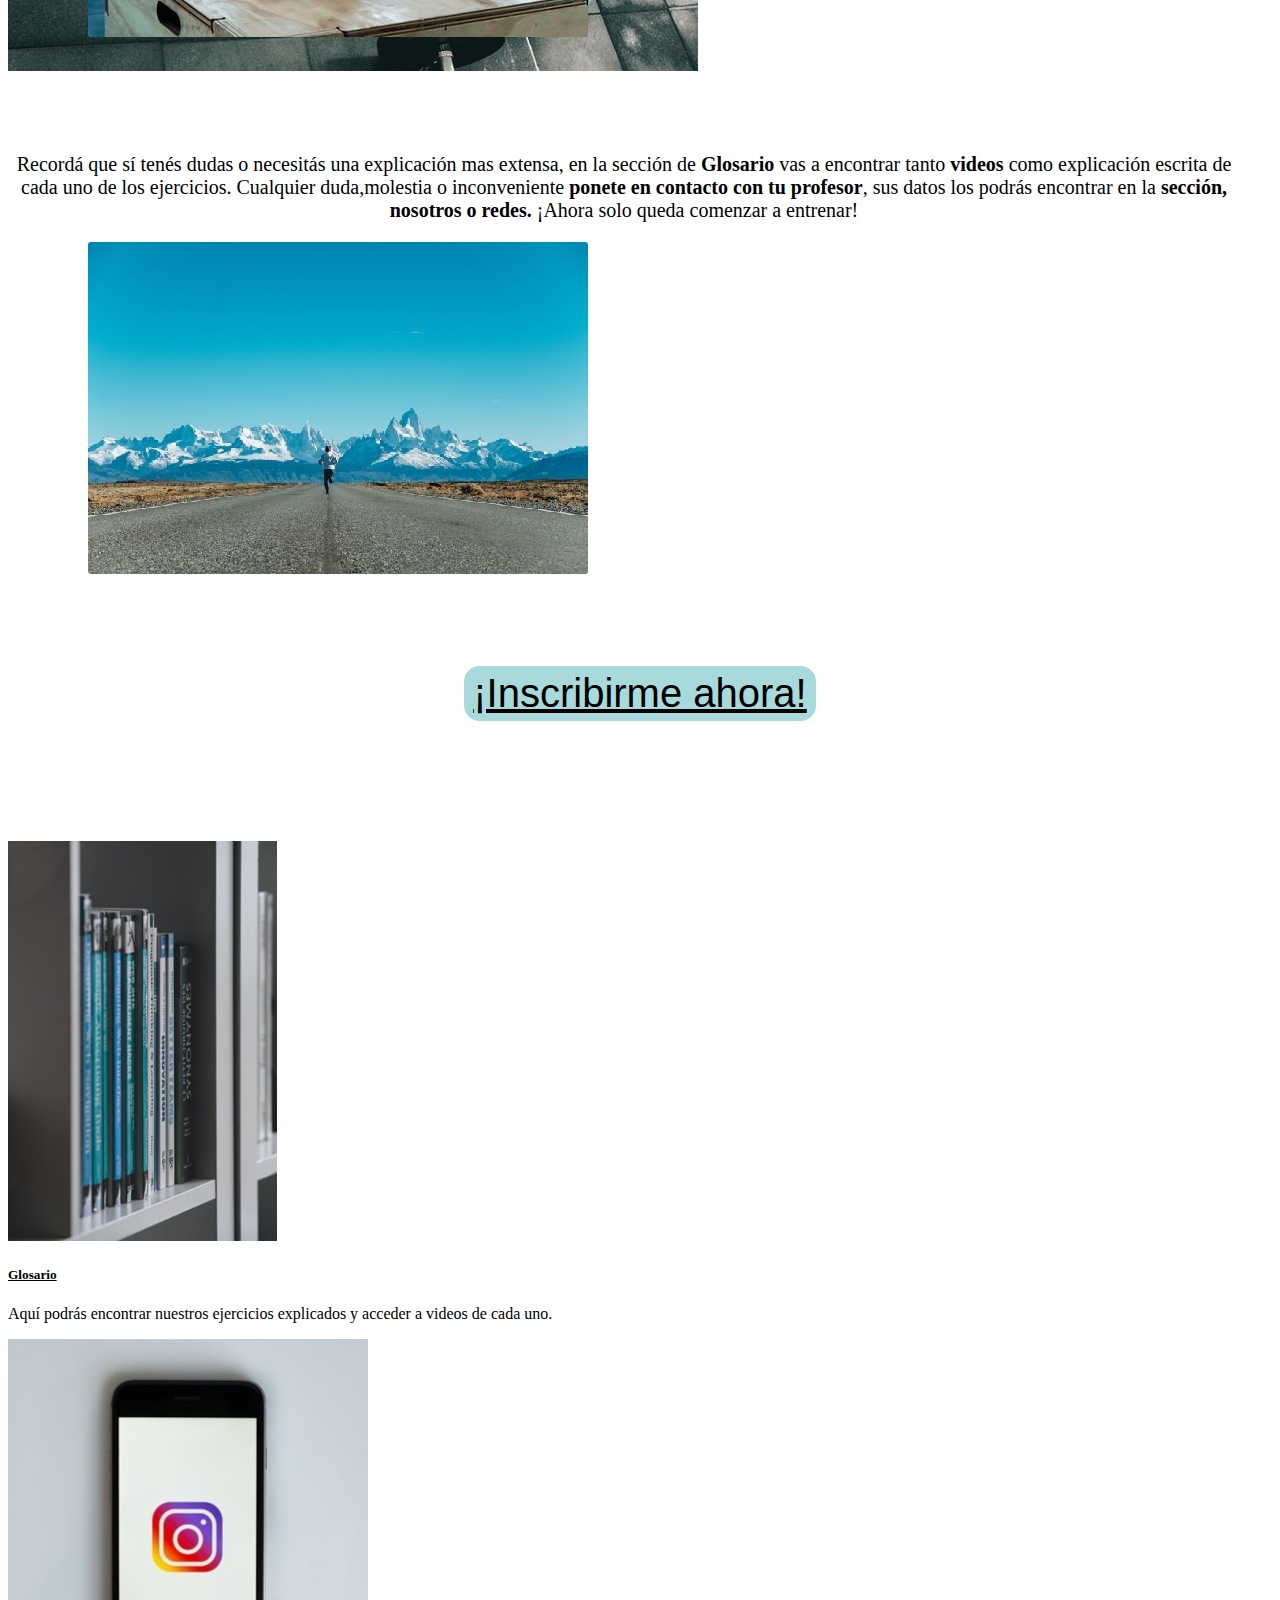
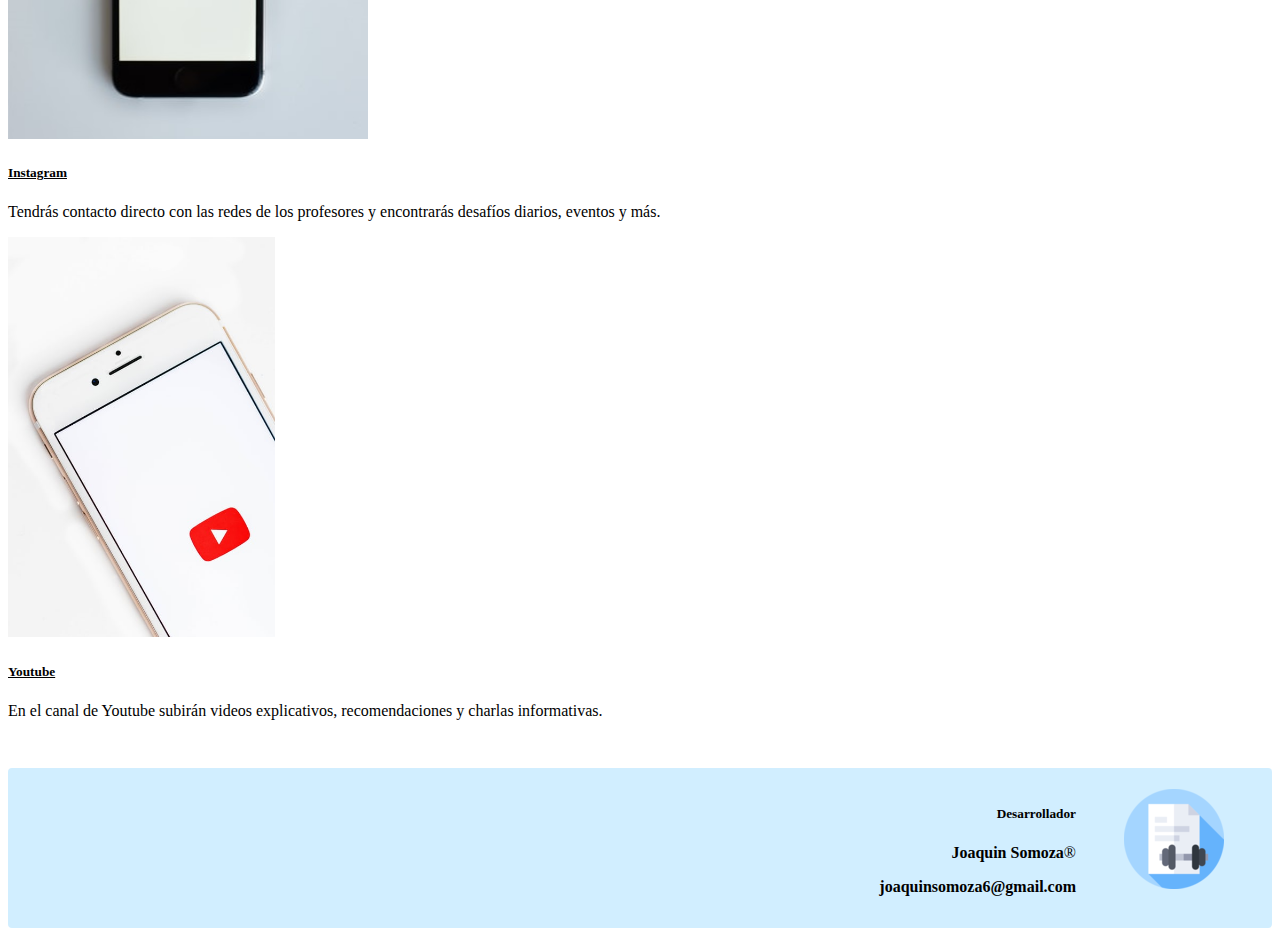
==== commit 2c94acd1: "Se agrego un footer en index, se modificaron tamaños de letras y posiciones de h1,h2,carousel,textos" ====
--- a/index.html
+++ b/index.html
@@ -153,8 +153,8 @@
             </div>
         </div>
 
-        <!-- incio del footer -->
-        <footer class="row footer__index">
+        <!-- incio del seccion con cards -->
+        <section class="row card__index">
             <div class="card-deck">
                 <div class="card">
                     <a href="pages/glosario.html"><img src="img/glosario.jfif" class="card-img-top "
@@ -190,13 +190,21 @@
                         charlas informativas.</p>
                 </div>
             </div>
-        </footer>
+        </section>
     </div>
 
-
-
-
-
+    <!-- inicio del footer -->
+    <footer class="footer__index">
+        <div>
+            <h5>Desarrollador</h5>
+            <p><b>Joaquin Somoza</b>®</p>
+            <p><b>joaquinsomoza6@gmail.com</b></p>
+        </div>
+        <div>
+            <img src="./img/logoFooter.png" alt="logo">
+        </div>
+
+    </footer>
 
 
 
--- a/css/app.css
+++ b/css/app.css
@@ -1,36 +1,13 @@
-/* vista desktop */
-@media only screen and (min-width:1024px) {
-    .encabezado__titulo{
-        margin: 5rem 0;
-    }
-    .section__textPrincipal{
-        text-align: center;
-         padding-top: 4rem;
-         padding-left: 2rem;
-    }
-     .section__textSecundario{
-        text-align: center;
-        padding-top: 4rem;
-        padding-right: 2rem;
-    }
-     .section__container {
-        padding-left: 5rem;
-    }
-    .carousel-inner{
-        height: 500px;
-    }
-    .encabezado__h2{
-        margin-top: 1rem;
-    }
-}
-
+/* Css general */
 h1, h2{
     text-align: center;
+}
+h1{
+    font-size: 3.5rem;
 }
 a{
     color: black;
 }
-
 .section__div--mb{
     margin-bottom: 3rem;
 }
@@ -39,13 +16,28 @@
     flex-direction: row;
     justify-content: center;
 }
-hr{
-    background-color: #a8dadc;
-}
-.footer__index{
+.card__index{
     margin-top: 5rem;
     margin-left: 0;
     margin-right: 0;
+}
+
+/* css del footer del index */
+.footer__index{
+    background-color: #d1eeff;
+    border-radius: .25rem;
+    margin-top: 3rem;
+    padding: 1rem ;
+    display: flex;
+    flex-direction: row;
+    justify-content: flex-end;
+    text-align: right;
+    font-size: 16px;
+}
+.footer__index img{
+    margin-left: 3rem;
+    padding-right: 2rem;
+    padding-top: 0.3rem;
 }
 
 /* modificaciones de links y botones  */
@@ -59,16 +51,18 @@
     text-align: center;
     font-size: 2.5rem;
     border: 1px solid #a8dadc;
-    background-color: white;   
+    background-color: #a8dadc; 
     border-radius: 15px;
     padding: .25rem .5rem;    
    
 }
 .encabezado__inscripcion--index:hover{
     color: white;
+    background-color: white;
     border: 1px  solid #a8dadc;
     border-radius: 15px;
     box-shadow: 0 0.8em 0.5em -0.5em #99c5c7;
+    
 } 
 .scale:hover{
     transform: scale(1,1.1);
@@ -100,22 +94,15 @@
     text-align: center;
 }
 
-/* Titulo de los dias */
+/* Css de los distintos dias */
 .encabezado__titulo--dias{
     margin-top: 1rem;
-}
-
-/* hover de las tablas de los dias */
-.table-hover tbody tr:hover{
-    background-color: #a8dadc;
 }
 .dias__ver--hover:hover{
     color: white;
     text-decoration: none; 
     transition: 0.4s;
 }
-
-/* footer de los dias */
 .footer__dias--position{
     display: flex;
     flex-direction: row;
@@ -124,6 +111,10 @@
     margin-bottom: 3rem;
     padding-left: 0;
     list-style: none;
+}
+
+hr{
+    background-color: #a8dadc;
 }
 
 /* Iconos de footer */
@@ -149,6 +140,10 @@
     margin-top: 2rem;
     margin-bottom: 5rem; 
 } 
+.table-hover tbody tr:hover{
+    background-color: #a8dadc;
+}
+
 .encabezado__titulo--glosario{
     margin-top: 6rem;
 }
@@ -212,14 +207,57 @@
     margin-top: 2rem; 
 }
 
+/* vista desktop */
+@media only screen and (min-width:1024px) {
+    .carousel{
+        margin-top: 4rem;
+    }
+    .encabezado__titulo{
+        margin: 5rem 0;
+    }
+    .section__textPrincipal{
+        text-align: center;
+        padding-top: 4rem;
+        padding-left: 2rem;
+        font-size: 20px;
+    }
+     .section__textSecundario{
+        text-align: center;
+        padding-top: 4rem;
+        padding-right: 2rem;
+        font-size: 20px;
+    }
+     .section__container {
+        padding-left: 5rem;
+    }
+    .carousel-inner{
+        height: 500px;
+    }
+}
+
 /* modificaciones de vista tablet */
 @media only screen and (min-width: 768px) and (max-width:1023px){
+    .encabezado__titulo{
+        margin: 5rem 0;
+        font-size: 3rem;
+    }
+    .section__textPrincipal{
+        padding: 2rem 0;
+        text-align: center;
+        font-size: 1.5rem;
+    }
+    .section__textSecundario{
+        padding: 2rem 0;
+        text-align: center;
+        font-size: 1.5rem;
+    }
     iframe{
         width: 400px;
         height: 200px;
     }
     .encabezado__inscripcion--index{
         margin-bottom: 2.5rem;
+       
     }
     .scale:hover{
         transform: scale(1.009,1.009);
@@ -234,20 +272,37 @@
     .navbar-toggler{
         justify-content: flex-start;  
     }
-   
+    .carousel{
+        margin-top: 5rem;
+    }
+    .encabezado__titulo{
+        margin-top: 2rem;
+        font-size: 2.5rem;
+    }
     .section__textPrincipal{
-        padding: 2rem 0;
+        padding: 2rem ;
         text-align: center;
         font-size: 1.5rem;
     }
     .section__textSecundario{
-        padding: 2rem 0;
+        padding: 2rem ;
         text-align: center;
         font-size: 1.5rem;
     }
     .section__container{
         display: flex;
         justify-content: center;
+    }
+    .footer__index{
+        display: flex;
+        justify-content: flex-end;
+        text-align: left;
+        font-size: 1.1rem;
+    }
+    .footer__index img{
+        margin-left: 1rem;
+        padding-right: 0rem;
+        padding-top: 0.3rem;
     }
     
      /* No usar BEM sobre .table ya que es class de bootstrap */
@@ -264,6 +319,9 @@
         width: 100px;
         height: 100px;
     }
+    .encabezado__titulo--inscripcion{
+        font-size: 3.5rem;
+    }
     .inscripcion__contenedor--interior{
         width: 80%; 
     }
